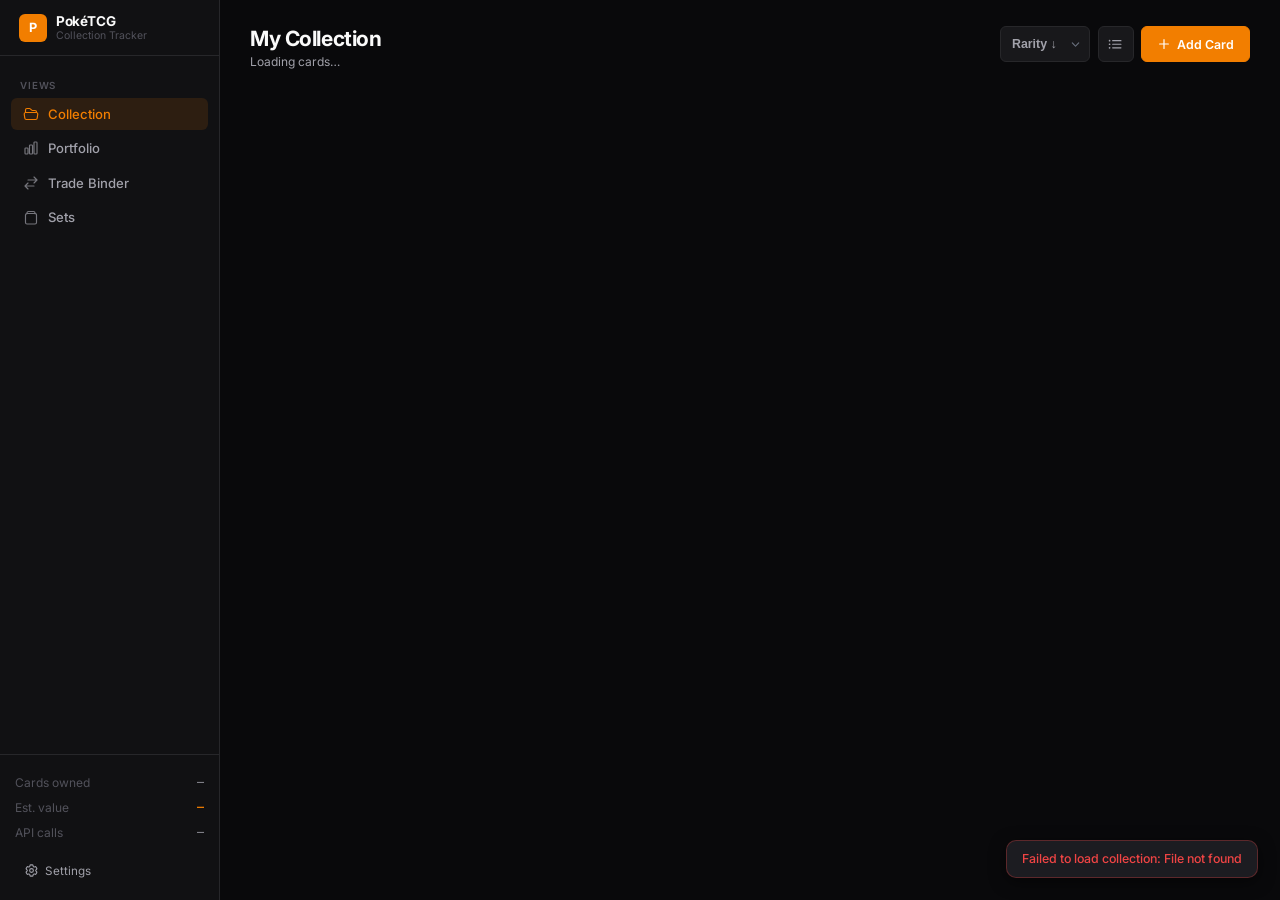
==== frontend/index.html @ b4365b70 "fix: preserve set card content when set image fails to load The onerror handler was replacing the en" ====
<!DOCTYPE html>
<html lang="en">
<head>
  <meta charset="UTF-8" />
  <meta name="viewport" content="width=device-width, initial-scale=1.0" />
  <title>PokéTCG Tracker</title>
  <link rel="stylesheet" href="css/style.css?v=42" />
  <script src="https://cdn.jsdelivr.net/npm/chart.js@4.4.2/dist/chart.umd.min.js"></script>
</head>
<body>

<div class="app-layout">

  <!-- ── Sidebar (desktop) ──────────────────────────────────── -->
  <aside class="sidebar" aria-label="Main navigation">
    <div class="sidebar-logo">
      <div class="sidebar-logo-icon">P</div>
      <div>
        <div class="sidebar-logo-text">PokéTCG</div>
        <div class="sidebar-logo-sub">Collection Tracker</div>
      </div>
    </div>

    <nav class="sidebar-nav">
      <span class="sidebar-section-label">Views</span>

      <a href="#collection" class="nav-link active" data-view="collection">
        <svg xmlns="http://www.w3.org/2000/svg" fill="none" viewBox="0 0 24 24" stroke-width="1.75" stroke="currentColor"><path stroke-linecap="round" stroke-linejoin="round" d="M3.75 9.776c.112-.017.227-.026.344-.026h15.812c.117 0 .232.009.344.026m-16.5 0a2.25 2.25 0 0 0-1.883 2.542l.857 6a2.25 2.25 0 0 0 2.227 1.932H19.05a2.25 2.25 0 0 0 2.227-1.932l.857-6a2.25 2.25 0 0 0-1.883-2.542m-16.5 0V6A2.25 2.25 0 0 1 6 3.75h3.879a1.5 1.5 0 0 1 1.06.44l2.122 2.12a1.5 1.5 0 0 0 1.06.44H18A2.25 2.25 0 0 1 20.25 9v.776" /></svg>
        <span>Collection</span>
      </a>

      <a href="#portfolio" class="nav-link" data-view="portfolio">
        <svg xmlns="http://www.w3.org/2000/svg" fill="none" viewBox="0 0 24 24" stroke-width="1.75" stroke="currentColor"><path stroke-linecap="round" stroke-linejoin="round" d="M3 13.125C3 12.504 3.504 12 4.125 12h2.25c.621 0 1.125.504 1.125 1.125v6.75C7.5 20.496 6.996 21 6.375 21h-2.25A1.125 1.125 0 0 1 3 19.875v-6.75ZM9.75 8.625c0-.621.504-1.125 1.125-1.125h2.25c.621 0 1.125.504 1.125 1.125v11.25c0 .621-.504 1.125-1.125 1.125h-2.25a1.125 1.125 0 0 1-1.125-1.125V8.625ZM16.5 4.125c0-.621.504-1.125 1.125-1.125h2.25C20.496 3 21 3.504 21 4.125v15.75c0 .621-.504 1.125-1.125 1.125h-2.25a1.125 1.125 0 0 1-1.125-1.125V4.125Z" /></svg>
        <span>Portfolio</span>
      </a>

      <a href="#trade-binder" class="nav-link" data-view="trade-binder">
        <svg xmlns="http://www.w3.org/2000/svg" fill="none" viewBox="0 0 24 24" stroke-width="1.75" stroke="currentColor"><path stroke-linecap="round" stroke-linejoin="round" d="M7.5 21 3 16.5m0 0L7.5 12M3 16.5h13.5m0-13.5L21 7.5m0 0L16.5 12M21 7.5H7.5" /></svg>
        <span>Trade Binder</span>
      </a>

      <a href="#sets" class="nav-link" data-view="sets">
        <svg xmlns="http://www.w3.org/2000/svg" fill="none" viewBox="0 0 24 24" stroke-width="1.75" stroke="currentColor"><path stroke-linecap="round" stroke-linejoin="round" d="M6 6.878V6a2.25 2.25 0 0 1 2.25-2.25h7.5A2.25 2.25 0 0 1 18 6v.878m-12 0c.235-.083.487-.128.75-.128h10.5c.263 0 .515.045.75.128m-12 0A2.25 2.25 0 0 0 3.75 9v11.25A2.25 2.25 0 0 0 6 22.5h12a2.25 2.25 0 0 0 2.25-2.25V9A2.25 2.25 0 0 0 17.25 6.75m-12 0h12" /></svg>
        <span>Sets</span>
      </a>
    </nav>

    <div class="sidebar-footer">
      <div class="sidebar-stat">
        <span class="sidebar-stat-label">Cards owned</span>
        <span class="sidebar-stat-value" id="sidebar-total-cards">—</span>
      </div>
      <div class="sidebar-stat hidden" id="sidebar-missing-row">
        <span class="sidebar-stat-label">Missing</span>
        <span class="sidebar-stat-value" id="sidebar-missing-count" style="color:var(--text-muted)">—</span>
      </div>
      <div class="sidebar-stat" id="sidebar-value-row">
        <span class="sidebar-stat-label">Est. value</span>
        <span class="sidebar-stat-value accent" id="sidebar-value">—</span>
      </div>
      <div class="sidebar-stat" id="sidebar-api-row">
        <span class="sidebar-stat-label">API calls</span>
        <span class="sidebar-stat-value" id="sidebar-api-value">—</span>
      </div>
      <div class="sidebar-auth hidden" id="sidebar-auth-section">
        <div class="sidebar-auth-user hidden" id="auth-logged-in">
          <span class="sidebar-auth-name" id="auth-username-display"></span>
          <button class="btn-logout" onclick="logout()">Logout</button>
        </div>
        <div class="hidden" id="auth-logged-out" style="font-size:0.72rem;color:var(--text-subtle)">Not logged in</div>
      </div>
      <button class="btn-settings" id="btn-settings" aria-label="Settings" title="Settings">
        <svg xmlns="http://www.w3.org/2000/svg" fill="none" viewBox="0 0 24 24" stroke-width="1.75" stroke="currentColor"><path stroke-linecap="round" stroke-linejoin="round" d="M9.594 3.94c.09-.542.56-.94 1.11-.94h2.593c.55 0 1.02.398 1.11.94l.213 1.281c.063.374.313.686.645.87.074.04.147.083.22.127.325.196.72.257 1.075.124l1.217-.456a1.125 1.125 0 0 1 1.37.49l1.296 2.247a1.125 1.125 0 0 1-.26 1.431l-1.003.827c-.293.241-.438.613-.43.992a7.723 7.723 0 0 1 0 .255c-.008.378.137.75.43.991l1.004.827c.424.35.534.955.26 1.43l-1.298 2.247a1.125 1.125 0 0 1-1.369.491l-1.217-.456c-.355-.133-.75-.072-1.076.124a6.47 6.47 0 0 1-.22.128c-.331.183-.581.495-.644.869l-.213 1.281c-.09.543-.56.94-1.11.94h-2.594c-.55 0-1.019-.398-1.11-.94l-.213-1.281c-.062-.374-.312-.686-.644-.87a6.52 6.52 0 0 1-.22-.127c-.325-.196-.72-.257-1.076-.124l-1.217.456a1.125 1.125 0 0 1-1.369-.49l-1.297-2.247a1.125 1.125 0 0 1 .26-1.431l1.004-.827c.292-.24.437-.613.43-.991a6.932 6.932 0 0 1 0-.255c.007-.38-.138-.751-.43-.992l-1.004-.827a1.125 1.125 0 0 1-.26-1.43l1.297-2.247a1.125 1.125 0 0 1 1.37-.491l1.216.456c.356.133.751.072 1.076-.124.072-.044.146-.086.22-.128.332-.183.582-.495.644-.869l.214-1.28Z" /><path stroke-linecap="round" stroke-linejoin="round" d="M15 12a3 3 0 1 1-6 0 3 3 0 0 1 6 0Z" /></svg>
        Settings
      </button>
    </div>
  </aside>

  <!-- ── Top bar (mobile) ────────────────────────────────────── -->
  <header class="topbar" role="banner">
    <span class="topbar-brand">PokéTCG</span>
    <button class="btn-settings btn-settings-topbar" id="btn-settings-topbar" aria-label="Settings" title="Settings">
      <svg xmlns="http://www.w3.org/2000/svg" fill="none" viewBox="0 0 24 24" stroke-width="1.75" stroke="currentColor"><path stroke-linecap="round" stroke-linejoin="round" d="M9.594 3.94c.09-.542.56-.94 1.11-.94h2.593c.55 0 1.02.398 1.11.94l.213 1.281c.063.374.313.686.645.87.074.04.147.083.22.127.325.196.72.257 1.075.124l1.217-.456a1.125 1.125 0 0 1 1.37.49l1.296 2.247a1.125 1.125 0 0 1-.26 1.431l-1.003.827c-.293.241-.438.613-.43.992a7.723 7.723 0 0 1 0 .255c-.008.378.137.75.43.991l1.004.827c.424.35.534.955.26 1.43l-1.298 2.247a1.125 1.125 0 0 1-1.369.491l-1.217-.456c-.355-.133-.75-.072-1.076.124a6.47 6.47 0 0 1-.22.128c-.331.183-.581.495-.644.869l-.213 1.281c-.09.543-.56.94-1.11.94h-2.594c-.55 0-1.019-.398-1.11-.94l-.213-1.281c-.062-.374-.312-.686-.644-.87a6.52 6.52 0 0 1-.22-.127c-.325-.196-.72-.257-1.076-.124l-1.217.456a1.125 1.125 0 0 1-1.369-.49l-1.297-2.247a1.125 1.125 0 0 1 .26-1.431l1.004-.827c.292-.24.437-.613.43-.991a6.932 6.932 0 0 1 0-.255c.007-.38-.138-.751-.43-.992l-1.004-.827a1.125 1.125 0 0 1-.26-1.43l1.297-2.247a1.125 1.125 0 0 1 1.37-.491l1.216.456c.356.133.751.072 1.076-.124.072-.044.146-.086.22-.128.332-.183.582-.495.644-.869l.214-1.28Z" /><path stroke-linecap="round" stroke-linejoin="round" d="M15 12a3 3 0 1 1-6 0 3 3 0 0 1 6 0Z" /></svg>
    </button>
    <nav class="topbar-nav" aria-label="Main navigation">
      <a href="#collection" class="nav-link active" data-view="collection">
        <svg xmlns="http://www.w3.org/2000/svg" fill="none" viewBox="0 0 24 24" stroke-width="1.75" stroke="currentColor"><path stroke-linecap="round" stroke-linejoin="round" d="M3.75 9.776c.112-.017.227-.026.344-.026h15.812c.117 0 .232.009.344.026m-16.5 0a2.25 2.25 0 0 0-1.883 2.542l.857 6a2.25 2.25 0 0 0 2.227 1.932H19.05a2.25 2.25 0 0 0 2.227-1.932l.857-6a2.25 2.25 0 0 0-1.883-2.542m-16.5 0V6A2.25 2.25 0 0 1 6 3.75h3.879a1.5 1.5 0 0 1 1.06.44l2.122 2.12a1.5 1.5 0 0 0 1.06.44H18A2.25 2.25 0 0 1 20.25 9v.776" /></svg>
        <span>Collection</span>
      </a>
      <a href="#portfolio" class="nav-link" data-view="portfolio">
        <svg xmlns="http://www.w3.org/2000/svg" fill="none" viewBox="0 0 24 24" stroke-width="1.75" stroke="currentColor"><path stroke-linecap="round" stroke-linejoin="round" d="M3 13.125C3 12.504 3.504 12 4.125 12h2.25c.621 0 1.125.504 1.125 1.125v6.75C7.5 20.496 6.996 21 6.375 21h-2.25A1.125 1.125 0 0 1 3 19.875v-6.75ZM9.75 8.625c0-.621.504-1.125 1.125-1.125h2.25c.621 0 1.125.504 1.125 1.125v11.25c0 .621-.504 1.125-1.125 1.125h-2.25a1.125 1.125 0 0 1-1.125-1.125V8.625ZM16.5 4.125c0-.621.504-1.125 1.125-1.125h2.25C20.496 3 21 3.504 21 4.125v15.75c0 .621-.504 1.125-1.125 1.125h-2.25a1.125 1.125 0 0 1-1.125-1.125V4.125Z" /></svg>
        <span>Portfolio</span>
      </a>
      <a href="#trade-binder" class="nav-link" data-view="trade-binder">
        <svg xmlns="http://www.w3.org/2000/svg" fill="none" viewBox="0 0 24 24" stroke-width="1.75" stroke="currentColor"><path stroke-linecap="round" stroke-linejoin="round" d="M7.5 21 3 16.5m0 0L7.5 12M3 16.5h13.5m0-13.5L21 7.5m0 0L16.5 12M21 7.5H7.5" /></svg>
        <span>Trade</span>
      </a>
      <a href="#sets" class="nav-link" data-view="sets">
        <svg xmlns="http://www.w3.org/2000/svg" fill="none" viewBox="0 0 24 24" stroke-width="1.75" stroke="currentColor"><path stroke-linecap="round" stroke-linejoin="round" d="M6 6.878V6a2.25 2.25 0 0 1 2.25-2.25h7.5A2.25 2.25 0 0 1 18 6v.878m-12 0c.235-.083.487-.128.75-.128h10.5c.263 0 .515.045.75.128m-12 0A2.25 2.25 0 0 0 3.75 9v11.25A2.25 2.25 0 0 0 6 22.5h12a2.25 2.25 0 0 0 2.25-2.25V9A2.25 2.25 0 0 0 17.25 6.75m-12 0h12" /></svg>
        <span>Sets</span>
      </a>
    </nav>
  </header>

  <!-- ── Mobile portrait settings button (fixed top-right, portrait only) ── -->
  <button class="btn-settings-mobile" id="btn-settings-mobile" aria-label="Settings" title="Settings">
    <svg xmlns="http://www.w3.org/2000/svg" fill="none" viewBox="0 0 24 24" stroke-width="1.75" stroke="currentColor"><path stroke-linecap="round" stroke-linejoin="round" d="M9.594 3.94c.09-.542.56-.94 1.11-.94h2.593c.55 0 1.02.398 1.11.94l.213 1.281c.063.374.313.686.645.87.074.04.147.083.22.127.325.196.72.257 1.075.124l1.217-.456a1.125 1.125 0 0 1 1.37.49l1.296 2.247a1.125 1.125 0 0 1-.26 1.431l-1.003.827c-.293.241-.438.613-.43.992a7.723 7.723 0 0 1 0 .255c-.008.378.137.75.43.991l1.004.827c.424.35.534.955.26 1.43l-1.298 2.247a1.125 1.125 0 0 1-1.369.491l-1.217-.456c-.355-.133-.75-.072-1.076.124a6.47 6.47 0 0 1-.22.128c-.331.183-.581.495-.644.869l-.213 1.281c-.09.543-.56.94-1.11.94h-2.594c-.55 0-1.019-.398-1.11-.94l-.213-1.281c-.062-.374-.312-.686-.644-.87a6.52 6.52 0 0 1-.22-.127c-.325-.196-.72-.257-1.076-.124l-1.217.456a1.125 1.125 0 0 1-1.369-.49l-1.297-2.247a1.125 1.125 0 0 1 .26-1.431l1.004-.827c.292-.24.437-.613.43-.991a6.932 6.932 0 0 1 0-.255c.007-.38-.138-.751-.43-.992l-1.004-.827a1.125 1.125 0 0 1-.26-1.43l1.297-2.247a1.125 1.125 0 0 1 1.37-.491l1.216.456c.356.133.751.072 1.076-.124.072-.044.146-.086.22-.128.332-.183.582-.495.644-.869l.214-1.28Z" /><path stroke-linecap="round" stroke-linejoin="round" d="M15 12a3 3 0 1 1-6 0 3 3 0 0 1 6 0Z" /></svg>
  </button>

  <!-- ── Main ────────────────────────────────────────────────── -->
  <main class="main-content">

    <!-- ── Collection ──────────────────────────────────────── -->
    <section id="view-collection" class="view active" aria-label="Collection">
      <div class="page-header">
        <div>
          <h1 class="page-title">My Collection</h1>
          <p class="page-subtitle" id="collection-subtitle">Loading cards…</p>
        </div>
        <div class="page-actions">
          <button class="btn btn-secondary btn-icon-only hidden" id="btn-toggle-missing" aria-label="Toggle missing cards" title="Show/Hide missing cards">
            <svg xmlns="http://www.w3.org/2000/svg" fill="none" viewBox="0 0 24 24" stroke-width="1.75" stroke="currentColor"><path stroke-linecap="round" stroke-linejoin="round" d="M2.036 12.322a1.012 1.012 0 0 1 0-.639C3.423 7.51 7.36 4.5 12 4.5c4.638 0 8.573 3.007 9.963 7.178.07.207.07.431 0 .639C20.577 16.49 16.64 19.5 12 19.5c-4.638 0-8.573-3.007-9.963-7.178Z" /><path stroke-linecap="round" stroke-linejoin="round" d="M15 12a3 3 0 1 1-6 0 3 3 0 0 1 6 0Z" /></svg>
          </button>
          <select class="sort-select" id="collection-sort" title="Sort cards within sets" aria-label="Sort cards within sets">
            <option value="number_asc">№ Asc</option>
            <option value="number_desc">№ Desc</option>
            <option value="rarity_asc">Rarity ↑</option>
            <option value="rarity_desc">Rarity ↓</option>
          </select>
          <button class="btn btn-secondary btn-icon-only hidden" id="btn-reorder-sets" aria-label="Reorder sets" title="Reorder sets">
            <svg xmlns="http://www.w3.org/2000/svg" fill="none" viewBox="0 0 24 24" stroke-width="1.75" stroke="currentColor"><path stroke-linecap="round" stroke-linejoin="round" d="M3 7.5 7.5 3m0 0L12 7.5M7.5 3v13.5m13.5 0L16.5 21m0 0L12 16.5m4.5 4.5V7.5" /></svg>
          </button>
          <button class="btn btn-secondary btn-icon-only" id="btn-toggle-view" aria-label="Toggle grouped view" title="Toggle grouped by set">
            <svg id="view-icon-grouped" xmlns="http://www.w3.org/2000/svg" fill="none" viewBox="0 0 24 24" stroke-width="1.75" stroke="currentColor"><path stroke-linecap="round" stroke-linejoin="round" d="M8.25 6.75h12M8.25 12h12m-12 5.25h12M3.75 6.75h.007v.008H3.75V6.75Zm.375 0a.375.375 0 1 1-.75 0 .375.375 0 0 1 .75 0ZM3.75 12h.007v.008H3.75V12Zm.375 0a.375.375 0 1 1-.75 0 .375.375 0 0 1 .75 0Zm-.375 5.25h.007v.008H3.75v-.008Zm.375 0a.375.375 0 1 1-.75 0 .375.375 0 0 1 .75 0Z" /></svg>
            <svg id="view-icon-grid" class="hidden" xmlns="http://www.w3.org/2000/svg" fill="none" viewBox="0 0 24 24" stroke-width="1.75" stroke="currentColor"><path stroke-linecap="round" stroke-linejoin="round" d="M3.75 6A2.25 2.25 0 0 1 6 3.75h2.25A2.25 2.25 0 0 1 10.5 6v2.25a2.25 2.25 0 0 1-2.25 2.25H6a2.25 2.25 0 0 1-2.25-2.25V6ZM3.75 15.75A2.25 2.25 0 0 1 6 13.5h2.25a2.25 2.25 0 0 1 2.25 2.25V18a2.25 2.25 0 0 1-2.25 2.25H6A2.25 2.25 0 0 1 3.75 18v-2.25ZM13.5 6a2.25 2.25 0 0 1 2.25-2.25H18A2.25 2.25 0 0 1 20.25 6v2.25A2.25 2.25 0 0 1 18 10.5h-2.25a2.25 2.25 0 0 1-2.25-2.25V6ZM13.5 15.75a2.25 2.25 0 0 1 2.25-2.25H18a2.25 2.25 0 0 1 2.25 2.25V18A2.25 2.25 0 0 1 18 20.25h-2.25A2.25 2.25 0 0 1 13.5 18v-2.25Z" /></svg>
          </button>
          <button class="btn btn-primary" id="btn-add-card">
            <svg xmlns="http://www.w3.org/2000/svg" fill="none" viewBox="0 0 24 24" stroke-width="2" stroke="currentColor"><path stroke-linecap="round" stroke-linejoin="round" d="M12 4.5v15m7.5-7.5h-15" /></svg>
            Add Card
          </button>
        </div>
      </div>

      <div id="collection-grid" class="card-grid" aria-label="Card collection">
        <!-- skeleton cards injected by JS -->
      </div>

      <div id="collection-empty" class="empty-state hidden">
        <div class="empty-icon">
          <svg xmlns="http://www.w3.org/2000/svg" fill="none" viewBox="0 0 24 24" stroke-width="1.5" stroke="currentColor"><path stroke-linecap="round" stroke-linejoin="round" d="M3.75 9.776c.112-.017.227-.026.344-.026h15.812c.117 0 .232.009.344.026m-16.5 0a2.25 2.25 0 0 0-1.883 2.542l.857 6a2.25 2.25 0 0 0 2.227 1.932H19.05a2.25 2.25 0 0 0 2.227-1.932l.857-6a2.25 2.25 0 0 0-1.883-2.542m-16.5 0V6A2.25 2.25 0 0 1 6 3.75h3.879a1.5 1.5 0 0 1 1.06.44l2.122 2.12a1.5 1.5 0 0 0 1.06.44H18A2.25 2.25 0 0 1 20.25 9v.776" /></svg>
        </div>
        <p class="empty-title">No cards yet</p>
        <p class="empty-desc">Add your first card to start tracking your collection and portfolio value.</p>
        <button class="btn btn-primary" onclick="openAddModal()">
          <svg xmlns="http://www.w3.org/2000/svg" fill="none" viewBox="0 0 24 24" stroke-width="2" stroke="currentColor"><path stroke-linecap="round" stroke-linejoin="round" d="M12 4.5v15m7.5-7.5h-15" /></svg>
          Add your first card
        </button>
      </div>
    </section>

    <!-- ── Portfolio ───────────────────────────────────────── -->
    <section id="view-portfolio" class="view hidden" aria-label="Portfolio">
      <div class="page-header">
        <div>
          <h1 class="page-title">Portfolio</h1>
          <p class="page-subtitle">Your collection's estimated market value</p>
        </div>
        <div class="page-actions">
          <button class="btn btn-secondary" id="btn-refresh-prices">
            <svg xmlns="http://www.w3.org/2000/svg" fill="none" viewBox="0 0 24 24" stroke-width="1.75" stroke="currentColor"><path stroke-linecap="round" stroke-linejoin="round" d="M16.023 9.348h4.992v-.001M2.985 19.644v-4.992m0 0h4.992m-4.993 0 3.181 3.183a8.25 8.25 0 0 0 13.803-3.7M4.031 9.865a8.25 8.25 0 0 1 13.803-3.7l3.181 3.182m0-4.991v4.99" /></svg>
            Refresh prices
          </button>
        </div>
      </div>

      <div id="portfolio-disabled" class="hidden" style="text-align:center;padding:3rem 1rem">
        <div style="margin-bottom:1rem;opacity:0.4">
          <svg xmlns="http://www.w3.org/2000/svg" fill="none" viewBox="0 0 24 24" stroke-width="1.5" stroke="currentColor" style="width:3rem;height:3rem"><path stroke-linecap="round" stroke-linejoin="round" d="M3 13.125C3 12.504 3.504 12 4.125 12h2.25c.621 0 1.125.504 1.125 1.125v6.75C7.5 20.496 6.996 21 6.375 21h-2.25A1.125 1.125 0 0 1 3 19.875v-6.75ZM9.75 8.625c0-.621.504-1.125 1.125-1.125h2.25c.621 0 1.125.504 1.125 1.125v11.25c0 .621-.504 1.125-1.125 1.125h-2.25a1.125 1.125 0 0 1-1.125-1.125V8.625ZM16.5 4.125c0-.621.504-1.125 1.125-1.125h2.25C20.496 3 21 3.504 21 4.125v15.75c0 .621-.504 1.125-1.125 1.125h-2.25a1.125 1.125 0 0 1-1.125-1.125V4.125Z" /></svg>
        </div>
        <p style="font-size:1rem;font-weight:600;color:var(--text);margin-bottom:0.5rem">Portfolio tracking is unavailable</p>
        <p style="font-size:0.85rem;color:var(--text-subtle);max-width:360px;margin:0 auto 1.25rem">You're in collection-only mode. Enable full pricing mode in Settings to track market values and portfolio history.</p>
        <button class="btn btn-primary" onclick="openSettingsModal()">Open Settings</button>
      </div>

      <div id="portfolio-loading" class="kpi-grid">
        <div class="kpi-card"><div class="skeleton skeleton-cell" style="width:60%;height:12px;margin-bottom:10px"></div><div class="skeleton skeleton-cell" style="width:40%;height:28px"></div></div>
        <div class="kpi-card"><div class="skeleton skeleton-cell" style="width:60%;height:12px;margin-bottom:10px"></div><div class="skeleton skeleton-cell" style="width:40%;height:28px"></div></div>
        <div class="kpi-card"><div class="skeleton skeleton-cell" style="width:60%;height:12px;margin-bottom:10px"></div><div class="skeleton skeleton-cell" style="width:40%;height:28px"></div></div>
        <div class="kpi-card"><div class="skeleton skeleton-cell" style="width:60%;height:12px;margin-bottom:10px"></div><div class="skeleton skeleton-cell" style="width:40%;height:28px"></div></div>
      </div>

      <div id="portfolio-content" class="hidden">
        <div class="kpi-grid">
          <div class="kpi-card accent">
            <div class="kpi-label">Est. Value</div>
            <div class="kpi-value" id="summary-value-eur">—</div>
            <div class="kpi-sub">CardMarket EUR</div>
          </div>
          <div class="kpi-card">
            <div class="kpi-label">Total Cards</div>
            <div class="kpi-value" id="summary-total-cards">—</div>
            <div class="kpi-sub">across all entries</div>
          </div>
          <div class="kpi-card">
            <div class="kpi-label">Unique Cards</div>
            <div class="kpi-value" id="summary-unique-cards">—</div>
            <div class="kpi-sub">distinct card IDs</div>
          </div>
          <div class="kpi-card green">
            <div class="kpi-label">Priced</div>
            <div class="kpi-value" id="summary-priced">—</div>
            <div class="kpi-sub">cards with live prices</div>
          </div>
        </div>

        <div class="chart-card">
          <div class="chart-card-header">
            <span class="chart-card-title">Portfolio Value Over Time</span>
          </div>
          <div class="chart-wrap">
            <canvas id="portfolio-chart"></canvas>
          </div>
          <p id="chart-no-data" class="hidden" style="text-align:center;padding:2rem 0;font-size:0.825rem;color:var(--text-subtle)">Not enough price history yet — come back after the nightly refresh runs.</p>
        </div>

        <p class="section-title">Value by Set</p>
        <div class="table-container">
          <table class="data-table" style="min-width:400px" aria-label="Value by set">
            <thead><tr><th>Set</th><th>Cards</th><th>Value (EUR)</th></tr></thead>
            <tbody id="set-value-tbody"></tbody>
          </table>
        </div>
      </div>
    </section>

    <!-- ── Sets ────────────────────────────────────────────── -->
    <section id="view-sets" class="view hidden" aria-label="Sets browser">
      <div class="page-header">
        <div>
          <h1 class="page-title">Sets</h1>
          <p class="page-subtitle" id="sets-subtitle">Sets in your collection</p>
        </div>
      </div>

      <div id="sets-loading" class="sets-card-grid">
        <div class="poster-skeleton skeleton" style="aspect-ratio:16/9"></div>
        <div class="poster-skeleton skeleton" style="aspect-ratio:16/9"></div>
        <div class="poster-skeleton skeleton" style="aspect-ratio:16/9"></div>
        <div class="poster-skeleton skeleton" style="aspect-ratio:16/9"></div>
      </div>

      <div id="sets-grid" class="sets-card-grid hidden"></div>

      <div id="sets-empty" class="empty-state hidden">
        <div class="empty-icon"><svg xmlns="http://www.w3.org/2000/svg" fill="none" viewBox="0 0 24 24" stroke-width="1.5" stroke="currentColor"><path stroke-linecap="round" stroke-linejoin="round" d="M6 6.878V6a2.25 2.25 0 0 1 2.25-2.25h7.5A2.25 2.25 0 0 1 18 6v.878m-12 0c.235-.083.487-.128.75-.128h10.5c.263 0 .515.045.75.128m-12 0A2.25 2.25 0 0 0 3.75 9v11.25A2.25 2.25 0 0 0 6 22.5h12a2.25 2.25 0 0 0 2.25-2.25V9A2.25 2.25 0 0 0 17.25 6.75m-12 0h12" /></svg></div>
        <p class="empty-title">No sets tracked yet</p>
        <p class="empty-desc">Add cards to your collection and the sets they belong to will appear here.</p>
      </div>

      <div id="set-detail" class="hidden">
        <div style="display:flex;align-items:center;gap:0.75rem;margin-bottom:1.25rem;flex-wrap:wrap">
          <button class="btn btn-secondary btn-sm" id="btn-back-sets">
            <svg xmlns="http://www.w3.org/2000/svg" fill="none" viewBox="0 0 24 24" stroke-width="2" stroke="currentColor"><path stroke-linecap="round" stroke-linejoin="round" d="M10.5 19.5 3 12m0 0 7.5-7.5M3 12h18" /></svg>
            All Sets
          </button>
          <h2 id="set-detail-title" style="font-size:1rem;font-weight:700"></h2>
          <button class="btn btn-secondary btn-sm hidden" id="btn-bulk-missing" style="margin-left:auto">
            <svg xmlns="http://www.w3.org/2000/svg" fill="none" viewBox="0 0 24 24" stroke-width="1.75" stroke="currentColor" style="width:1rem;height:1rem"><path stroke-linecap="round" stroke-linejoin="round" d="M12 4.5v15m7.5-7.5h-15" /></svg>
            Track all missing
          </button>
        </div>

        <div id="set-cards-loading" class="hidden" style="padding:2rem;text-align:center;color:var(--text-subtle);font-size:0.825rem">Loading cards…</div>

        <div id="set-cards-grid" class="card-grid"></div>
      </div>
    </section>

    <!-- ── Trade Binder ──────────────────────────────────────── -->
    <section id="view-trade-binder" class="view hidden" aria-label="Trade Binder">
      <div class="page-header">
        <div>
          <h1 class="page-title">Trade Binder</h1>
          <p class="page-subtitle" id="trade-binder-subtitle">Cards available for trade</p>
        </div>
      </div>

      <div id="trade-binder-summary" class="trade-summary-bar hidden">
        <span id="trade-binder-summary-text"></span>
      </div>

      <div id="trade-binder-grid" class="card-grid"></div>

      <div id="trade-binder-empty" class="empty-state hidden">
        <div class="empty-icon">
          <svg xmlns="http://www.w3.org/2000/svg" fill="none" viewBox="0 0 24 24" stroke-width="1.5" stroke="currentColor"><path stroke-linecap="round" stroke-linejoin="round" d="M7.5 21 3 16.5m0 0L7.5 12M3 16.5h13.5m0-13.5L21 7.5m0 0L16.5 12M21 7.5H7.5" /></svg>
        </div>
        <p class="empty-title">No cards for trade</p>
        <p class="empty-desc">Mark cards as "For Trade" to add them here. Trade cards always have pricing enabled.</p>
      </div>
    </section>

  </main>
</div>

<!-- ── Onboarding Wizard ──────────────────────────────────────── -->
<div id="onboarding-overlay" class="onboarding-overlay hidden">
  <div class="onboarding-wizard">

    <!-- Step indicators -->
    <div class="onboarding-steps-indicator">
      <span class="step-dot active" data-step="0"></span>
      <span class="step-dot" data-step="1"></span>
      <span class="step-dot" data-step="2"></span>
      <span class="step-dot" data-step="3"></span>
    </div>

    <!-- Step 0: Welcome -->
    <div class="onboarding-step active" data-step="0">
      <div class="onboarding-logo">
        <div class="onboarding-logo-icon">P</div>
        <div>
          <h1 class="onboarding-heading">PokéTCG Tracker</h1>
          <p class="onboarding-tagline">Track your Pokémon TCG collection</p>
        </div>
      </div>
      <p class="onboarding-desc">
        Welcome! This wizard will help you set up your tracker in just a few steps.
        You'll validate your PokéWallet API connection and choose your preferred pricing and display settings.
      </p>
      <div class="onboarding-actions">
        <button class="btn btn-primary" id="onboarding-step0-next" style="min-width:160px">
          Get Started
          <svg xmlns="http://www.w3.org/2000/svg" fill="none" viewBox="0 0 24 24" stroke-width="2" stroke="currentColor" style="width:1rem;height:1rem"><path stroke-linecap="round" stroke-linejoin="round" d="M13.5 4.5 21 12m0 0-7.5 7.5M21 12H3" /></svg>
        </button>
      </div>
    </div>

    <!-- Step 1: API Key Validation -->
    <div class="onboarding-step" data-step="1">
      <div>
        <h2 class="onboarding-heading" style="font-size:1.2rem">Connect to PokéWallet</h2>
        <p class="onboarding-desc" style="margin-top:0.5rem">
          Your PokéWallet API key is configured in the <code style="font-family:var(--font-mono);font-size:0.8em;background:var(--bg-elevated);padding:0.1em 0.4em;border-radius:3px">.env</code> file.
          Click the button below to verify the connection is working.
        </p>
      </div>
      <div>
        <button class="btn btn-secondary" id="onboarding-validate-btn" style="min-height:44px">
          Validate Connection
        </button>
        <div class="onboarding-validate-status" id="onboarding-validate-status" style="margin-top:0.75rem"></div>
      </div>
      <div class="onboarding-nav">
        <button class="btn btn-ghost" id="onboarding-step1-back">← Back</button>
        <button class="btn btn-primary hidden" id="onboarding-step1-next" style="min-width:120px">
          Next →
        </button>
      </div>
    </div>

    <!-- Step 2: Preferences -->
    <div class="onboarding-step" data-step="2">
      <div>
        <h2 class="onboarding-heading" style="font-size:1.2rem">Set Your Preferences</h2>
        <p class="onboarding-desc" style="margin-top:0.5rem">Choose how you'd like the app to behave. You can always change these later in Settings.</p>
      </div>

      <div class="onboarding-pref-block">
        <span class="onboarding-section-label">Pricing Mode</span>
        <div class="mode-toggle onboarding-toggle" role="group" aria-label="Pricing mode">
          <button class="mode-btn onboarding-mode-btn active" data-mode="full">Full</button>
          <button class="mode-btn onboarding-mode-btn" data-mode="collection_only">Collection only</button>
        </div>
        <p class="onboarding-pref-desc" id="onboarding-mode-desc-full">
          Prices fetched from CardMarket when cards are added, and refreshed nightly. Enables portfolio value tracking.
        </p>
        <p class="onboarding-pref-desc hidden" id="onboarding-mode-desc-coll">
          No price fetching — track what you own and visualise set completion. Uses minimal API calls.
        </p>
      </div>

      <div class="settings-divider"></div>

      <div class="onboarding-pref-block">
        <span class="onboarding-section-label">Grouped View Layout</span>
        <div class="mode-toggle onboarding-toggle" role="group" aria-label="Grouped layout">
          <button class="mode-btn onboarding-layout-btn active" data-layout="horizontal">Horizontal</button>
          <button class="mode-btn onboarding-layout-btn" data-layout="grid">Grid</button>
        </div>
        <p class="onboarding-pref-desc">How cards are arranged within each set section in grouped view.</p>
      </div>

      <div class="settings-divider"></div>

      <div class="onboarding-pref-block">
        <span class="onboarding-section-label">Auto-load Full Sets</span>
        <div class="mode-toggle onboarding-toggle" role="group" aria-label="Auto-load full sets">
          <button class="mode-btn onboarding-autofetch-btn active" data-autofetch="disabled">Off</button>
          <button class="mode-btn onboarding-autofetch-btn" data-autofetch="enabled">On</button>
        </div>
        <p class="onboarding-pref-desc">When opening a set, automatically fetch all cards from the API if the local cache is incomplete.</p>
      </div>

      <div class="settings-divider"></div>

      <div class="onboarding-pref-block">
        <span class="onboarding-section-label">Set Card Images</span>
        <div class="mode-toggle onboarding-toggle" role="group" aria-label="Set card images">
          <button class="mode-btn onboarding-setimages-btn active" data-setimages="visible">Visible</button>
          <button class="mode-btn onboarding-setimages-btn" data-setimages="hidden">Hidden</button>
        </div>
        <p class="onboarding-pref-desc">Show card artwork for unowned cards in set detail. Your collection cards always show their image.</p>
      </div>

      <div class="settings-warning hidden" id="onboarding-api-warning">
        <svg xmlns="http://www.w3.org/2000/svg" fill="none" viewBox="0 0 24 24" stroke-width="1.75" stroke="currentColor"><path stroke-linecap="round" stroke-linejoin="round" d="M12 9v3.75m-9.303 3.376c-.866 1.5.217 3.374 1.948 3.374h14.71c1.73 0 2.813-1.874 1.948-3.374L13.949 3.378c-.866-1.5-3.032-1.5-3.898 0L2.697 16.126ZM12 15.75h.007v.008H12v-.008Z" /></svg>
        <div>
          <strong>High API usage warning!</strong> With both Auto-load and Card Images enabled, opening a single large set can trigger hundreds of image proxy calls on top of the set fetch. On the free PokéWallet plan (100 calls/hour) this can exhaust your quota very quickly. Consider keeping one or both of these off until your collection is cached locally.
        </div>
      </div>

      <div class="onboarding-nav">
        <button class="btn btn-ghost" id="onboarding-step2-back">← Back</button>
        <button class="btn btn-primary" id="onboarding-step2-next" style="min-width:120px">
          Next →
        </button>
      </div>
    </div>

    <!-- Step 3: All Done -->
    <div class="onboarding-step" data-step="3">
      <div>
        <h2 class="onboarding-heading" style="font-size:1.2rem">You're all set!</h2>
        <p class="onboarding-desc" style="margin-top:0.5rem">Here's a summary of your chosen settings. You can change any of these later from the Settings menu.</p>
      </div>
      <div class="onboarding-summary">
        <div class="onboarding-summary-row">
          <span>Pricing Mode</span>
          <span id="onboarding-summary-mode">Full pricing</span>
        </div>
        <div class="onboarding-summary-row">
          <span>Grouped Layout</span>
          <span id="onboarding-summary-layout">Horizontal scroll</span>
        </div>
        <div class="onboarding-summary-row">
          <span>Auto-load Sets</span>
          <span id="onboarding-summary-autofetch">Off</span>
        </div>
        <div class="onboarding-summary-row">
          <span>Set Card Images</span>
          <span id="onboarding-summary-setimages">Visible</span>
        </div>
      </div>
      <p id="onboarding-finish-error" class="hidden" style="font-size:0.8rem;color:var(--red)"></p>
      <div class="onboarding-actions">
        <button class="btn btn-primary" id="onboarding-finish-btn" style="min-width:180px">
          Start Collecting
          <svg xmlns="http://www.w3.org/2000/svg" fill="none" viewBox="0 0 24 24" stroke-width="2" stroke="currentColor" style="width:1rem;height:1rem"><path stroke-linecap="round" stroke-linejoin="round" d="M13.5 4.5 21 12m0 0-7.5 7.5M21 12H3" /></svg>
        </button>
      </div>
    </div>

  </div>
</div>

<!-- ── Add Card Modal ──────────────────────────────────────────── -->
<div id="modal-overlay" class="modal-overlay hidden" role="dialog" aria-modal="true" aria-label="Add card to collection">
  <div class="modal">
    <div class="modal-header">
      <span class="modal-title" id="modal-title">Add Card</span>
      <button class="modal-close" id="modal-close" aria-label="Close">
        <svg xmlns="http://www.w3.org/2000/svg" fill="none" viewBox="0 0 24 24" stroke-width="2" stroke="currentColor"><path stroke-linecap="round" stroke-linejoin="round" d="M6 18 18 6M6 6l12 12" /></svg>
      </button>
    </div>
    <div class="modal-body">

      <!-- Step 1a: Search -->
      <div id="modal-step-search">
        <div class="input-group">
          <input type="text" id="search-input" class="input" placeholder="Search by card name…" autocomplete="off" aria-label="Search cards" />
          <button class="btn btn-primary" id="btn-search">
            <svg xmlns="http://www.w3.org/2000/svg" fill="none" viewBox="0 0 24 24" stroke-width="2" stroke="currentColor"><path stroke-linecap="round" stroke-linejoin="round" d="m21 21-5.197-5.197m0 0A7.5 7.5 0 1 0 5.196 5.196a7.5 7.5 0 0 0 10.607 10.607Z" /></svg>
            Search
          </button>
        </div>
        <div id="search-loading" class="hidden" style="padding:1rem 0;text-align:center;font-size:0.825rem;color:var(--text-subtle)">Searching PokéWallet…</div>
        <div id="search-results" class="search-results"></div>
        <div style="margin-top:0.75rem;padding-top:0.75rem;border-top:1px solid var(--border)">
          <button type="button" class="btn btn-secondary" id="btn-show-url-mode" style="width:100%;gap:0.4rem">
            <svg xmlns="http://www.w3.org/2000/svg" fill="none" viewBox="0 0 24 24" stroke-width="1.75" stroke="currentColor" style="width:1rem;height:1rem;flex-shrink:0"><path stroke-linecap="round" stroke-linejoin="round" d="M13.19 8.688a4.5 4.5 0 0 1 1.242 7.244l-4.5 4.5a4.5 4.5 0 0 1-6.364-6.364l1.757-1.757m13.35-.622 1.757-1.757a4.5 4.5 0 0 0-6.364-6.364l-4.5 4.5a4.5 4.5 0 0 0 1.242 7.244" /></svg>
            Add by PriceCharting URL
          </button>
          <p style="margin:0.4rem 0 0;font-size:0.72rem;color:var(--text-subtle);text-align:center">For promo cards not found in PokéWallet</p>
        </div>
      </div>

      <!-- Step 1b: CardMarket URL -->
      <div id="modal-step-url" class="hidden">
        <p style="font-size:0.8rem;color:var(--text-muted);margin-bottom:0.75rem">
          Paste a PriceCharting product URL for a promo or missing card.<br>
          <span style="color:var(--text-subtle);font-size:0.72rem">e.g. https://www.pricecharting.com/game/pokemon-promo/n%27s-zekrom-31</span>
        </p>
        <div class="input-group">
          <input type="url" id="cm-url-input" class="input" placeholder="https://www.pricecharting.com/game/pokemon-promo/…" autocomplete="off" aria-label="PriceCharting product URL" />
          <button class="btn btn-primary" id="btn-fetch-url">
            <svg xmlns="http://www.w3.org/2000/svg" fill="none" viewBox="0 0 24 24" stroke-width="2" stroke="currentColor"><path stroke-linecap="round" stroke-linejoin="round" d="M3 16.5v2.25A2.25 2.25 0 0 0 5.25 21h13.5A2.25 2.25 0 0 0 21 18.75V16.5M16.5 12 12 16.5m0 0L7.5 12m4.5 4.5V3" /></svg>
            Fetch
          </button>
        </div>
        <div id="url-loading" class="hidden" style="padding:1rem 0;text-align:center;font-size:0.825rem;color:var(--text-subtle)">Fetching from PriceCharting…</div>
        <div id="url-error" class="hidden" style="padding:0.5rem 0;font-size:0.8rem;color:var(--red)"></div>
        <div style="margin-top:0.75rem;padding-top:0.75rem;border-top:1px solid var(--border)">
          <button type="button" class="btn btn-ghost btn-sm" id="btn-back-to-search" style="font-size:0.75rem;color:var(--text-muted)">
            ← Back to search
          </button>
        </div>
      </div>

      <!-- Step 2: Add form -->
      <div id="modal-step-form" class="hidden">
        <div class="selected-card-banner">
          <div class="selected-card-icon">
            <svg xmlns="http://www.w3.org/2000/svg" fill="none" viewBox="0 0 24 24" stroke-width="2" stroke="currentColor"><path stroke-linecap="round" stroke-linejoin="round" d="m4.5 12.75 6 6 9-13.5" /></svg>
          </div>
          <div id="selected-card-info">
            <div class="selected-card-name"></div>
            <div class="selected-card-meta"></div>
          </div>
        </div>

        <form id="add-card-form">
          <div class="form-grid">
            <div class="form-field">
              <label class="form-label" for="add-quantity">Quantity</label>
              <input type="number" id="add-quantity" name="quantity" value="1" min="0" class="input" />
              <p style="font-size:0.7rem;color:var(--text-subtle);margin-top:0.25rem">Set to 0 to mark as missing/wanted</p>
            </div>
            <div class="form-field">
              <label class="form-label" for="add-condition">Condition</label>
              <select id="add-condition" name="condition" class="input">
                <option value="NM">NM — Near Mint</option>
                <option value="LP">LP — Lightly Played</option>
                <option value="MP">MP — Moderately Played</option>
                <option value="HP">HP — Heavily Played</option>
                <option value="DMG">DMG — Damaged</option>
              </select>
            </div>
            <div class="form-field">
              <label class="form-label" for="add-language">Language</label>
              <input type="text" id="add-language" name="language" value="English" class="input" />
            </div>
          </div>
          <div class="form-grid">
            <div class="form-field">
              <label class="form-label" for="add-variant">Variant</label>
              <select id="add-variant" name="variant" class="input">
                <option value="">— select —</option>
                <option value="normal">Normal</option>
                <option value="holo">Holo</option>
                <option value="Holofoil">Holofoil</option>
                <option value="Reverse Holofoil">Reverse Holofoil</option>
              </select>
            </div>
            <div class="form-field">
              <label class="form-label" for="add-price">Purchase Price (EUR)</label>
              <input type="number" id="add-price" name="purchase_price" step="0.01" min="0" placeholder="0.00" class="input" />
            </div>
            <div class="form-field">
              <label class="form-label" for="add-date">Date Acquired</label>
              <input type="date" id="add-date" name="date_acquired" class="input" />
            </div>
          </div>
          <div class="form-grid cols-1" style="margin-bottom:0">
            <div class="form-field">
              <label class="form-label" for="add-notes">Notes</label>
              <textarea id="add-notes" name="notes" class="input" rows="2" placeholder="Optional notes…"></textarea>
            </div>
          </div>
          <div class="form-grid cols-1" id="add-tracking-section" style="margin-top:0.5rem">
            <div class="form-field">
              <div class="checkbox-row">
                <input type="checkbox" id="add-for-trade" name="for_trade" />
                <label for="add-for-trade">Add to Trade Binder (price always tracked)</label>
              </div>
              <div class="checkbox-row" id="add-track-price-row" style="display:none">
                <input type="checkbox" id="add-track-price" name="track_price" />
                <label for="add-track-price">Track price in collection-only mode</label>
              </div>
            </div>
          </div>
          <div class="form-actions">
            <button type="button" class="btn btn-ghost" id="btn-back-search">
              <svg xmlns="http://www.w3.org/2000/svg" fill="none" viewBox="0 0 24 24" stroke-width="2" stroke="currentColor"><path stroke-linecap="round" stroke-linejoin="round" d="M10.5 19.5 3 12m0 0 7.5-7.5M3 12h18" /></svg>
              Back
            </button>
            <button type="submit" class="btn btn-primary">Add to Collection</button>
          </div>
        </form>
      </div>

    </div>
  </div>
</div>

<!-- ── Edit Modal ──────────────────────────────────────────────── -->
<div id="edit-modal-overlay" class="modal-overlay hidden" role="dialog" aria-modal="true" aria-label="Edit collection entry">
  <div class="modal">
    <div class="modal-header">
      <span class="modal-title">Edit Entry</span>
      <button class="modal-close" id="edit-modal-close" aria-label="Close">
        <svg xmlns="http://www.w3.org/2000/svg" fill="none" viewBox="0 0 24 24" stroke-width="2" stroke="currentColor"><path stroke-linecap="round" stroke-linejoin="round" d="M6 18 18 6M6 6l12 12" /></svg>
      </button>
    </div>
    <div class="modal-body">
      <form id="edit-card-form">
        <input type="hidden" name="entry_id" />
        <div class="form-grid">
          <div class="form-field">
            <label class="form-label" for="edit-quantity">Quantity</label>
            <input type="number" id="edit-quantity" name="quantity" min="0" class="input" />
          </div>
          <div class="form-field">
            <label class="form-label" for="edit-condition">Condition</label>
            <select id="edit-condition" name="condition" class="input">
              <option value="NM">NM</option>
              <option value="LP">LP</option>
              <option value="MP">MP</option>
              <option value="HP">HP</option>
              <option value="DMG">DMG</option>
            </select>
          </div>
          <div class="form-field">
            <label class="form-label" for="edit-language">Language</label>
            <input type="text" id="edit-language" name="language" class="input" />
          </div>
        </div>
        <div class="form-grid">
          <div class="form-field">
            <label class="form-label" for="edit-variant">Variant</label>
            <input type="text" id="edit-variant" name="variant" class="input" />
          </div>
          <div class="form-field">
            <label class="form-label" for="edit-purchase-price">Purchase Price (EUR)</label>
            <input type="number" id="edit-purchase-price" name="purchase_price" step="0.01" min="0" class="input" />
          </div>
          <div class="form-field">
            <label class="form-label" for="edit-date">Date Acquired</label>
            <input type="date" id="edit-date" name="date_acquired" class="input" />
          </div>
        </div>
        <div class="form-grid cols-1" style="margin-bottom:0">
          <div class="form-field">
            <label class="form-label" for="edit-notes">Notes</label>
            <textarea id="edit-notes" name="notes" class="input" rows="2"></textarea>
          </div>
        </div>
        <div class="form-grid cols-1" style="margin-top:0.5rem">
          <div class="form-field">
            <div class="checkbox-row">
              <input type="checkbox" id="edit-for-trade" name="for_trade" />
              <label for="edit-for-trade">For Trade (adds to Trade Binder, price always tracked)</label>
            </div>
            <div class="checkbox-row hidden" id="edit-track-price-row">
              <input type="checkbox" id="edit-track-price" name="track_price" />
              <label for="edit-track-price">Track price (fetch prices in collection-only mode)</label>
            </div>
          </div>
        </div>
        <div class="form-actions">
          <button type="submit" class="btn btn-primary">Save Changes</button>
        </div>
      </form>
    </div>
  </div>
</div>

<!-- ── Card View Overlay ──────────────────────────────────────── -->
<div id="card-view-overlay" class="card-view-overlay hidden" role="dialog" aria-modal="true" aria-label="Card detail">
  <div class="card-view-panel">
    <button class="card-view-close" id="card-view-close" aria-label="Close">
      <svg xmlns="http://www.w3.org/2000/svg" fill="none" viewBox="0 0 24 24" stroke-width="2" stroke="currentColor"><path stroke-linecap="round" stroke-linejoin="round" d="M6 18 18 6M6 6l12 12" /></svg>
    </button>
    <div class="card-view-image-wrap">
      <img id="card-view-img" src="" alt="" />
    </div>
    <div class="card-view-info">
      <h2 class="card-view-name" id="card-view-name"></h2>
      <p class="card-view-set" id="card-view-set"></p>
      <div class="card-view-chips" id="card-view-chips"></div>
      <div class="card-view-price-row" id="card-view-price-row"></div>
      <div class="card-view-purchase" id="card-view-purchase"></div>
      <div id="card-view-toggle-row" style="display:flex;gap:0.5rem;flex-wrap:wrap;margin-top:0.5rem"></div>
      <div class="card-view-actions">
        <button class="btn btn-primary card-view-edit-btn" id="card-view-edit-btn">
          <svg xmlns="http://www.w3.org/2000/svg" fill="none" viewBox="0 0 24 24" stroke-width="1.75" stroke="currentColor"><path stroke-linecap="round" stroke-linejoin="round" d="m16.862 4.487 1.687-1.688a1.875 1.875 0 1 1 2.652 2.652L10.582 16.07a4.5 4.5 0 0 1-1.897 1.13L6 18l.8-2.685a4.5 4.5 0 0 1 1.13-1.897l8.932-8.931Zm0 0L19.5 7.125" /></svg>
          Edit entry
        </button>
      </div>
    </div>
  </div>
</div>

<!-- ── Settings Modal ─────────────────────────────────────────── -->
<div id="settings-modal-overlay" class="modal-overlay hidden" role="dialog" aria-modal="true" aria-label="Settings">
  <div class="modal">
    <div class="modal-header">
      <span class="modal-title">Settings</span>
      <button class="modal-close" id="settings-modal-close" aria-label="Close">
        <svg xmlns="http://www.w3.org/2000/svg" fill="none" viewBox="0 0 24 24" stroke-width="2" stroke="currentColor"><path stroke-linecap="round" stroke-linejoin="round" d="M6 18 18 6M6 6l12 12" /></svg>
      </button>
    </div>
    <div class="modal-body">

      <div class="settings-section">
        <div class="settings-row">
          <div class="settings-row-label">
            <span class="settings-label">Pricing Mode</span>
            <span class="settings-desc">Control whether market prices are fetched and displayed.</span>
          </div>
          <div class="settings-row-control">
            <div class="mode-toggle" role="group" aria-label="Pricing mode">
              <button class="mode-btn" id="mode-btn-full" data-mode="full">
                Full
              </button>
              <button class="mode-btn" id="mode-btn-collection" data-mode="collection_only">
                Collection only
              </button>
            </div>
          </div>
        </div>

        <div class="settings-mode-desc" id="settings-mode-full">
          <div class="settings-mode-icon settings-mode-icon-full">
            <svg xmlns="http://www.w3.org/2000/svg" fill="none" viewBox="0 0 24 24" stroke-width="1.75" stroke="currentColor"><path stroke-linecap="round" stroke-linejoin="round" d="M2.25 18.75a60.07 60.07 0 0 1 15.797 2.101c.727.198 1.453-.342 1.453-1.096V18.75M3.75 4.5v.75A.75.75 0 0 1 3 6h-.75m0 0v-.375c0-.621.504-1.125 1.125-1.125H20.25M2.25 6v9m18-10.5v.75c0 .414.336.75.75.75h.75m-1.5-1.5h.375c.621 0 1.125.504 1.125 1.125v9.75c0 .621-.504 1.125-1.125 1.125h-.375m1.5-1.5H21a.75.75 0 0 0-.75.75v.75m0 0H3.75m0 0h-.375a1.125 1.125 0 0 1-1.125-1.125V15m1.5 1.5v-.75A.75.75 0 0 0 3 15h-.75M15 10.5a3 3 0 1 1-6 0 3 3 0 0 1 6 0Zm3 0h.008v.008H18V10.5Zm-12 0h.008v.008H6V10.5Z" /></svg>
          </div>
          <div>
            <strong>Full mode</strong> — prices are fetched from CardMarket when cards are added and refreshed nightly. Enables portfolio value tracking and P&amp;L indicators.
          </div>
        </div>

        <div class="settings-mode-desc hidden" id="settings-mode-collection">
          <div class="settings-mode-icon settings-mode-icon-collection">
            <svg xmlns="http://www.w3.org/2000/svg" fill="none" viewBox="0 0 24 24" stroke-width="1.75" stroke="currentColor"><path stroke-linecap="round" stroke-linejoin="round" d="M3.75 9.776c.112-.017.227-.026.344-.026h15.812c.117 0 .232.009.344.026m-16.5 0a2.25 2.25 0 0 0-1.883 2.542l.857 6a2.25 2.25 0 0 0 2.227 1.932H19.05a2.25 2.25 0 0 0 2.227-1.932l.857-6a2.25 2.25 0 0 0-1.883-2.542m-16.5 0V6A2.25 2.25 0 0 1 6 3.75h3.879a1.5 1.5 0 0 1 1.06.44l2.122 2.12a1.5 1.5 0 0 0 1.06.44H18A2.25 2.25 0 0 1 20.25 9v.776" /></svg>
          </div>
          <div>
            <strong>Collection only</strong> — no price fetching. Track which cards you own and visualise set completion. Uses minimal API calls.
          </div>
        </div>

        <div class="settings-warning hidden" id="settings-pricing-warning">
          <svg xmlns="http://www.w3.org/2000/svg" fill="none" viewBox="0 0 24 24" stroke-width="1.75" stroke="currentColor"><path stroke-linecap="round" stroke-linejoin="round" d="M12 9v3.75m-9.303 3.376c-.866 1.5.217 3.374 1.948 3.374h14.71c1.73 0 2.813-1.874 1.948-3.374L13.949 3.378c-.866-1.5-3.032-1.5-3.898 0L2.697 16.126ZM12 15.75h.007v.008H12v-.008Z" /></svg>
          <div>
            <strong>Heads up!</strong> Switching to full mode will fetch prices for all your cards and run nightly refreshes. This counts toward your API limit (80 calls/hour, 1,000/day on the free plan). Large collections may temporarily hit rate limits.
          </div>
        </div>

        <div class="settings-divider"></div>

        <div class="settings-row">
          <div class="settings-row-label">
            <span class="settings-label">Grouped view layout</span>
            <span class="settings-desc">How cards are arranged inside each set section when grouped view is active.</span>
          </div>
          <div class="settings-row-control">
            <div class="mode-toggle" role="group" aria-label="Grouped layout">
              <button class="mode-btn" id="layout-btn-horizontal" data-layout="horizontal">
                Horizontal
              </button>
              <button class="mode-btn" id="layout-btn-grid" data-layout="grid">
                Grid
              </button>
            </div>
          </div>
        </div>

        <div class="settings-divider"></div>

        <div class="settings-row">
          <div class="settings-row-label">
            <span class="settings-label">Auto-load full sets</span>
            <span class="settings-desc">When opening a set, automatically fetch all cards from the API if the local cache is incomplete.</span>
          </div>
          <div class="settings-row-control">
            <div class="mode-toggle" role="group" aria-label="Auto-load full sets">
              <button class="mode-btn" id="autofetch-btn-disabled" data-autofetch="disabled">
                Off
              </button>
              <button class="mode-btn" id="autofetch-btn-enabled" data-autofetch="enabled">
                On
              </button>
            </div>
          </div>
        </div>

        <div class="settings-divider"></div>

        <div class="settings-row">
          <div class="settings-row-label">
            <span class="settings-label">Set card images</span>
            <span class="settings-desc">Show card artwork for unowned cards in set detail. Cards already in your collection always show their image.</span>
          </div>
          <div class="settings-row-control">
            <div class="mode-toggle" role="group" aria-label="Set card images">
              <button class="mode-btn" id="setimages-btn-visible" data-setimages="visible">
                Visible
              </button>
              <button class="mode-btn" id="setimages-btn-hidden" data-setimages="hidden">
                Hidden
              </button>
            </div>
          </div>
        </div>

        <div class="settings-warning hidden" id="settings-combined-warning">
          <svg xmlns="http://www.w3.org/2000/svg" fill="none" viewBox="0 0 24 24" stroke-width="1.75" stroke="currentColor"><path stroke-linecap="round" stroke-linejoin="round" d="M12 9v3.75m-9.303 3.376c-.866 1.5.217 3.374 1.948 3.374h14.71c1.73 0 2.813-1.874 1.948-3.374L13.949 3.378c-.866-1.5-3.032-1.5-3.898 0L2.697 16.126ZM12 15.75h.007v.008H12v-.008Z" /></svg>
          <div>
            <strong>High API usage warning!</strong> With both Auto-load and Card Images enabled, opening a single large set can trigger hundreds of image proxy calls on top of the set fetch. On the free PokéWallet plan (100 calls/hour) this can exhaust your quota very quickly. Consider keeping one or both of these off until your collection is cached locally.
          </div>
        </div>

        <div class="settings-divider"></div>

        <div class="settings-section" id="settings-api-usage-section">
          <div style="display:flex;align-items:center;justify-content:space-between;margin-bottom:0.75rem">
            <span class="settings-label">PokéWallet API Usage</span>
            <span style="font-size:0.7rem;color:var(--text-subtle)">resets hourly / daily</span>
          </div>
          <div style="display:flex;flex-direction:column;gap:0.6rem">
            <div>
              <div style="display:flex;justify-content:space-between;font-size:0.75rem;color:var(--text-muted);margin-bottom:0.3rem">
                <span>This hour</span>
                <span id="settings-api-hour-label">— / 80</span>
              </div>
              <div class="api-usage-bar">
                <div class="api-usage-fill" id="settings-api-hour-fill" style="width:0%"></div>
              </div>
            </div>
            <div>
              <div style="display:flex;justify-content:space-between;font-size:0.75rem;color:var(--text-muted);margin-bottom:0.3rem">
                <span>Today</span>
                <span id="settings-api-day-label">— / 1000</span>
              </div>
              <div class="api-usage-bar">
                <div class="api-usage-fill" id="settings-api-day-fill" style="width:0%"></div>
              </div>
            </div>
          </div>
        </div>

      </div>

    </div>
  </div>
</div>

<!-- ── Login Modal ────────────────────────────────────────────── -->
<div id="login-modal-overlay" class="modal-overlay hidden" role="dialog" aria-modal="true" aria-label="Login">
  <div class="modal" style="max-width:360px">
    <div class="modal-header">
      <span class="modal-title">Login</span>
      <button class="modal-close" id="login-modal-close" aria-label="Close">
        <svg xmlns="http://www.w3.org/2000/svg" fill="none" viewBox="0 0 24 24" stroke-width="2" stroke="currentColor"><path stroke-linecap="round" stroke-linejoin="round" d="M6 18 18 6M6 6l12 12" /></svg>
      </button>
    </div>
    <div class="modal-body">
      <form id="login-form">
        <div class="form-field" style="margin-bottom:0.75rem">
          <label class="form-label" for="login-username">Username</label>
          <input type="text" id="login-username" name="username" class="input" autocomplete="username" />
        </div>
        <div class="form-field" style="margin-bottom:0.75rem">
          <label class="form-label" for="login-password">Password</label>
          <input type="password" id="login-password" name="password" class="input" autocomplete="current-password" />
        </div>
        <div id="login-error" class="login-error hidden"></div>
        <div class="form-actions">
          <button type="submit" class="btn btn-primary" style="width:100%">Login</button>
        </div>
      </form>
    </div>
  </div>
</div>

<!-- ── Toast container ────────────────────────────────────────── -->
<div class="toast-container" id="toast-container" aria-live="polite" aria-atomic="true"></div>

<!-- ── Bottom nav (mobile only) ───────────────────────────────── -->
<nav class="bottom-nav" aria-label="Main navigation">
  <a href="#collection" class="nav-link active" data-view="collection">
    <svg xmlns="http://www.w3.org/2000/svg" fill="none" viewBox="0 0 24 24" stroke-width="1.75" stroke="currentColor"><path stroke-linecap="round" stroke-linejoin="round" d="M3.75 9.776c.112-.017.227-.026.344-.026h15.812c.117 0 .232.009.344.026m-16.5 0a2.25 2.25 0 0 0-1.883 2.542l.857 6a2.25 2.25 0 0 0 2.227 1.932H19.05a2.25 2.25 0 0 0 2.227-1.932l.857-6a2.25 2.25 0 0 0-1.883-2.542m-16.5 0V6A2.25 2.25 0 0 1 6 3.75h3.879a1.5 1.5 0 0 1 1.06.44l2.122 2.12a1.5 1.5 0 0 0 1.06.44H18A2.25 2.25 0 0 1 20.25 9v.776" /></svg>
    <span>Collection</span>
  </a>
  <a href="#portfolio" class="nav-link" data-view="portfolio">
    <svg xmlns="http://www.w3.org/2000/svg" fill="none" viewBox="0 0 24 24" stroke-width="1.75" stroke="currentColor"><path stroke-linecap="round" stroke-linejoin="round" d="M3 13.125C3 12.504 3.504 12 4.125 12h2.25c.621 0 1.125.504 1.125 1.125v6.75C7.5 20.496 6.996 21 6.375 21h-2.25A1.125 1.125 0 0 1 3 19.875v-6.75ZM9.75 8.625c0-.621.504-1.125 1.125-1.125h2.25c.621 0 1.125.504 1.125 1.125v11.25c0 .621-.504 1.125-1.125 1.125h-2.25a1.125 1.125 0 0 1-1.125-1.125V8.625ZM16.5 4.125c0-.621.504-1.125 1.125-1.125h2.25C20.496 3 21 3.504 21 4.125v15.75c0 .621-.504 1.125-1.125 1.125h-2.25a1.125 1.125 0 0 1-1.125-1.125V4.125Z" /></svg>
    <span>Portfolio</span>
  </a>
  <a href="#trade-binder" class="nav-link" data-view="trade-binder">
    <svg xmlns="http://www.w3.org/2000/svg" fill="none" viewBox="0 0 24 24" stroke-width="1.75" stroke="currentColor"><path stroke-linecap="round" stroke-linejoin="round" d="M7.5 21 3 16.5m0 0L7.5 12M3 16.5h13.5m0-13.5L21 7.5m0 0L16.5 12M21 7.5H7.5" /></svg>
    <span>Trade</span>
  </a>
  <a href="#sets" class="nav-link" data-view="sets">
    <svg xmlns="http://www.w3.org/2000/svg" fill="none" viewBox="0 0 24 24" stroke-width="1.75" stroke="currentColor"><path stroke-linecap="round" stroke-linejoin="round" d="M6 6.878V6a2.25 2.25 0 0 1 2.25-2.25h7.5A2.25 2.25 0 0 1 18 6v.878m-12 0c.235-.083.487-.128.75-.128h10.5c.263 0 .515.045.75.128m-12 0A2.25 2.25 0 0 0 3.75 9v11.25A2.25 2.25 0 0 0 6 22.5h12a2.25 2.25 0 0 0 2.25-2.25V9A2.25 2.25 0 0 0 17.25 6.75m-12 0h12" /></svg>
    <span>Sets</span>
  </a>
</nav>

<script src="js/app.js?v=42"></script>
<script src="js/onboarding.js?v=42"></script>
<script src="js/collection.js?v=42"></script>
<script src="js/search.js?v=42"></script>
<script src="js/portfolio.js?v=42"></script>
<script src="js/sets.js?v=42"></script>
<script src="js/trade-binder.js?v=42"></script>
</body>
</html>
---- frontend/css/style.css ----
/* ── Google Fonts ─────────────────────────────────────────────── */
@import url('https://fonts.googleapis.com/css2?family=Fira+Code:wght@400;500;600&family=Inter:wght@300;400;500;600;700&display=swap');

/* ── Design Tokens ────────────────────────────────────────────── */
:root {
  /* Surfaces */
  --bg:           #09090B;
  --bg-surface:   #111113;
  --bg-raised:    #18181B;
  --bg-elevated:  #1C1C21;

  /* Borders */
  --border:       #27272A;
  --border-subtle:#1F1F23;

  /* Brand */
  --accent:       #F27E00;
  --accent-hover: #D97000;
  --accent-dim:   rgba(242, 126, 0, 0.12);
  --accent-glow:  rgba(242, 126, 0, 0.25);

  /* Text */
  --text:         #FAFAFA;
  --text-muted:   #A1A1AA;
  --text-subtle:  #52525B;

  /* Semantic */
  --green:        #22C55E;
  --green-dim:    rgba(34, 197, 94, 0.12);
  --red:          #EF4444;
  --red-dim:      rgba(239, 68, 68, 0.12);
  --blue:         #3B82F6;

  /* Typography */
  --font:         'Inter', system-ui, -apple-system, sans-serif;
  --font-mono:    'Fira Code', 'Fira Mono', ui-monospace, monospace;

  /* Geometry */
  --radius-sm:    6px;
  --radius:       10px;
  --radius-lg:    14px;
  --sidebar-w:    220px;
  --header-h:     56px;
  --bottom-nav-h: 60px;

  /* Elevation */
  --shadow-sm:    0 1px 3px rgba(0,0,0,0.4), 0 1px 2px rgba(0,0,0,0.3);
  --shadow:       0 4px 16px rgba(0,0,0,0.5);
  --shadow-lg:    0 8px 40px rgba(0,0,0,0.7);

  /* Transitions */
  --ease:         cubic-bezier(0.4, 0, 0.2, 1);
  --duration:     150ms;
}

/* ── Reset ────────────────────────────────────────────────────── */
*, *::before, *::after { box-sizing: border-box; margin: 0; padding: 0; }
html { font-size: 15px; -webkit-font-smoothing: antialiased; }
body { background: var(--bg); color: var(--text); font-family: var(--font); min-height: 100dvh; }
a { color: inherit; text-decoration: none; }
button { font-family: var(--font); }

/* ── Layout ───────────────────────────────────────────────────── */
.app-layout {
  display: flex;
  min-height: 100dvh;
}

/* ── Sidebar ──────────────────────────────────────────────────── */
.sidebar {
  width: var(--sidebar-w);
  background: var(--bg-surface);
  border-right: 1px solid var(--border);
  display: flex;
  flex-direction: column;
  position: fixed;
  top: 0;
  left: 0;
  height: 100dvh;
  z-index: 50;
  transition: transform var(--duration) var(--ease);
}

.sidebar-logo {
  display: flex;
  align-items: center;
  gap: 0.6rem;
  padding: 1.1rem 1.25rem;
  border-bottom: 1px solid var(--border);
  height: var(--header-h);
}

.sidebar-logo-icon {
  width: 28px;
  height: 28px;
  background: var(--accent);
  border-radius: var(--radius-sm);
  display: flex;
  align-items: center;
  justify-content: center;
  font-size: 0.85rem;
  color: #fff;
  font-weight: 700;
  flex-shrink: 0;
}

.sidebar-logo-text {
  font-weight: 700;
  font-size: 0.9rem;
  letter-spacing: -0.01em;
  line-height: 1.2;
}

.sidebar-logo-sub {
  font-size: 0.7rem;
  color: var(--text-subtle);
  font-weight: 400;
}

.sidebar-nav {
  padding: 0.75rem 0.75rem;
  flex: 1;
  display: flex;
  flex-direction: column;
  gap: 2px;
}

.sidebar-section-label {
  font-size: 0.65rem;
  font-weight: 600;
  text-transform: uppercase;
  letter-spacing: 0.08em;
  color: var(--text-subtle);
  padding: 0.6rem 0.6rem 0.3rem;
  margin-top: 0.25rem;
}

.nav-link {
  display: flex;
  align-items: center;
  gap: 0.6rem;
  padding: 0.55rem 0.75rem;
  border-radius: var(--radius-sm);
  font-size: 0.875rem;
  font-weight: 500;
  color: var(--text-muted);
  cursor: pointer;
  transition: color var(--duration) var(--ease), background var(--duration) var(--ease);
  user-select: none;
}

.nav-link svg { width: 16px; height: 16px; flex-shrink: 0; opacity: 0.7; transition: opacity var(--duration); }
.nav-link:hover { color: var(--text); background: var(--bg-raised); }
.nav-link:hover svg { opacity: 1; }
.nav-link.active { color: var(--accent); background: var(--accent-dim); }
.nav-link.active svg { opacity: 1; color: var(--accent); }

.sidebar-footer {
  padding: 1rem;
  border-top: 1px solid var(--border);
}

.sidebar-stat {
  display: flex;
  align-items: center;
  justify-content: space-between;
  padding: 0.3rem 0;
  font-size: 0.8rem;
}

.sidebar-stat-label { color: var(--text-subtle); }
.sidebar-stat-value { color: var(--text-muted); font-family: var(--font-mono); font-size: 0.78rem; }
.sidebar-stat-value.accent { color: var(--accent); font-weight: 600; }

/* ── Mobile top bar ───────────────────────────────────────────── */
.topbar {
  display: none;
  align-items: center;
  gap: 1rem;
  padding: 0 1rem;
  height: var(--header-h);
  background: var(--bg-surface);
  border-bottom: 1px solid var(--border);
  position: sticky;
  top: 0;
  z-index: 100;
}

.topbar-brand {
  font-weight: 700;
  font-size: 0.95rem;
  color: var(--accent);
  flex: 1;
}

.topbar-nav {
  display: flex;
  gap: 2px;
}

.topbar-nav .nav-link {
  flex-direction: column;
  align-items: center;
  gap: 0.15rem;
  padding: 0.4rem 0.75rem;
  font-size: 0.65rem;
  text-transform: uppercase;
  letter-spacing: 0.04em;
}

.topbar-nav .nav-link svg { width: 20px; height: 20px; }

/* ── Main content ─────────────────────────────────────────────── */
.main-content {
  margin-left: var(--sidebar-w);
  flex: 1;
  min-width: 0;
}

.view { display: none; padding: 1.75rem 2rem 3rem; }
.view.active { display: block; }

/* ── Page header ──────────────────────────────────────────────── */
.page-header {
  display: flex;
  align-items: flex-start;
  justify-content: space-between;
  margin-bottom: 1.5rem;
  gap: 1rem;
  flex-wrap: wrap;
}

.page-title { font-size: 1.4rem; font-weight: 700; letter-spacing: -0.02em; }
.page-subtitle { font-size: 0.8rem; color: var(--text-muted); margin-top: 0.2rem; }

.page-actions { display: flex; gap: 0.5rem; flex-wrap: wrap; }

/* ── KPI Summary Cards ────────────────────────────────────────── */
.kpi-grid {
  display: grid;
  grid-template-columns: repeat(auto-fill, minmax(180px, 1fr));
  gap: 1rem;
  margin-bottom: 1.75rem;
}

.kpi-card {
  background: var(--bg-surface);
  border: 1px solid var(--border);
  border-radius: var(--radius);
  padding: 1.1rem 1.25rem;
  position: relative;
  overflow: hidden;
  transition: border-color var(--duration) var(--ease);
}

.kpi-card:hover { border-color: var(--border-subtle); }

.kpi-card.accent {
  border-color: rgba(242, 126, 0, 0.3);
  background: linear-gradient(135deg, var(--bg-surface) 60%, rgba(242,126,0,0.06));
}

.kpi-card::before {
  content: '';
  position: absolute;
  top: 0; left: 0; right: 0;
  height: 2px;
  background: transparent;
}

.kpi-card.accent::before { background: var(--accent); }
.kpi-card.green::before  { background: var(--green); border-color: rgba(34,197,94,0.25); }
.kpi-card.green { border-color: rgba(34,197,94,0.2); }

.kpi-label {
  font-size: 0.7rem;
  font-weight: 600;
  text-transform: uppercase;
  letter-spacing: 0.07em;
  color: var(--text-subtle);
  margin-bottom: 0.5rem;
}

.kpi-value {
  font-size: 1.6rem;
  font-weight: 700;
  letter-spacing: -0.03em;
  line-height: 1;
  font-family: var(--font-mono);
}

.kpi-card.accent .kpi-value { color: var(--accent); }
.kpi-card.green  .kpi-value { color: var(--green); }

.kpi-sub {
  font-size: 0.72rem;
  color: var(--text-subtle);
  margin-top: 0.4rem;
}

/* ── Buttons ──────────────────────────────────────────────────── */
.btn {
  display: inline-flex;
  align-items: center;
  gap: 0.4rem;
  padding: 0.5rem 1rem;
  border: 1px solid transparent;
  border-radius: var(--radius-sm);
  font-size: 0.825rem;
  font-weight: 600;
  cursor: pointer;
  transition: background var(--duration) var(--ease),
              border-color var(--duration) var(--ease),
              opacity var(--duration) var(--ease),
              transform 100ms var(--ease);
  white-space: nowrap;
}

.btn:active { transform: scale(0.97); }
.btn:disabled { opacity: 0.45; cursor: not-allowed; transform: none; }

.btn svg { width: 14px; height: 14px; flex-shrink: 0; }

.btn-primary {
  background: var(--accent);
  color: #fff;
  border-color: var(--accent);
}
.btn-primary:hover:not(:disabled) { background: var(--accent-hover); border-color: var(--accent-hover); }

.btn-secondary {
  background: var(--bg-raised);
  color: var(--text-muted);
  border-color: var(--border);
}
.btn-secondary:hover:not(:disabled) { background: var(--bg-elevated); color: var(--text); border-color: var(--border); }

.btn-ghost {
  background: transparent;
  color: var(--text-muted);
  border-color: transparent;
}
.btn-ghost:hover:not(:disabled) { background: var(--bg-raised); color: var(--text); }

.btn-danger {
  background: var(--red-dim);
  color: var(--red);
  border-color: rgba(239,68,68,0.25);
}
.btn-danger:hover:not(:disabled) { background: rgba(239,68,68,0.2); }

.btn-sm { padding: 0.3rem 0.65rem; font-size: 0.775rem; }
.btn-icon { padding: 0.4rem; border-radius: var(--radius-sm); }
.btn-icon svg { width: 15px; height: 15px; }

/* ── Table ────────────────────────────────────────────────────── */
.table-container {
  background: var(--bg-surface);
  border: 1px solid var(--border);
  border-radius: var(--radius);
  overflow: hidden;
}

.table-scroll { overflow-x: auto; }

.data-table {
  width: 100%;
  border-collapse: collapse;
  font-size: 0.825rem;
  min-width: 900px;
}

.data-table thead {
  position: sticky;
  top: 0;
  z-index: 10;
}

.data-table th {
  background: var(--bg-raised);
  color: var(--text-subtle);
  font-size: 0.7rem;
  font-weight: 600;
  text-transform: uppercase;
  letter-spacing: 0.06em;
  padding: 0.65rem 1rem;
  text-align: left;
  white-space: nowrap;
  border-bottom: 1px solid var(--border);
}

.data-table td {
  padding: 0.7rem 1rem;
  border-bottom: 1px solid var(--border-subtle);
  vertical-align: middle;
  color: var(--text-muted);
}

.data-table tbody tr:last-child td { border-bottom: none; }

.data-table tbody tr {
  transition: background var(--duration) var(--ease);
  cursor: default;
}

.data-table tbody tr:hover td { background: rgba(255,255,255,0.025); }

/* Table cell variants */
.cell-name { color: var(--text); font-weight: 600; }
.cell-mono { font-family: var(--font-mono); font-size: 0.8rem; }
.cell-price { font-family: var(--font-mono); font-weight: 600; color: var(--text); font-size: 0.82rem; }
.cell-pnl-pos { font-family: var(--font-mono); font-weight: 600; color: var(--green); font-size: 0.82rem; }
.cell-pnl-neg { font-family: var(--font-mono); font-weight: 600; color: var(--red); font-size: 0.82rem; }
.cell-muted { color: var(--text-subtle); font-size: 0.78rem; }

/* ── Chips / Badges ───────────────────────────────────────────── */
.chip {
  display: inline-flex;
  align-items: center;
  gap: 0.25rem;
  padding: 0.15rem 0.5rem;
  border-radius: 100px;
  font-size: 0.7rem;
  font-weight: 600;
  white-space: nowrap;
}

.chip-default  { background: var(--bg-raised); color: var(--text-muted); border: 1px solid var(--border); }
.chip-accent   { background: var(--accent-dim); color: var(--accent); border: 1px solid rgba(242,126,0,0.2); }
.chip-green    { background: var(--green-dim);  color: var(--green);  border: 1px solid rgba(34,197,94,0.2); }
.chip-red      { background: var(--red-dim);    color: var(--red);    border: 1px solid rgba(239,68,68,0.2); }
.chip-blue     { background: rgba(59,130,246,0.12); color: var(--blue); border: 1px solid rgba(59,130,246,0.2); }

.chip-nm  { background: var(--green-dim);            color: var(--green); border: 1px solid rgba(34,197,94,0.2); }
.chip-lp  { background: rgba(234,179,8,0.12);        color: #EAB308;      border: 1px solid rgba(234,179,8,0.2); }
.chip-mp  { background: rgba(249,115,22,0.12);       color: #F97316;      border: 1px solid rgba(249,115,22,0.2); }
.chip-hp  { background: rgba(239,68,68,0.10);        color: var(--red);   border: 1px solid rgba(239,68,68,0.2); }
.chip-dmg { background: rgba(168,85,247,0.10);       color: #A855F7;      border: 1px solid rgba(168,85,247,0.2); }

/* ── Action buttons inside table ──────────────────────────────── */
.row-actions { display: flex; gap: 4px; justify-content: flex-end; }

/* ── Skeleton loading ─────────────────────────────────────────── */
.skeleton {
  background: linear-gradient(90deg, var(--bg-raised) 25%, var(--bg-elevated) 50%, var(--bg-raised) 75%);
  background-size: 200% 100%;
  animation: shimmer 1.4s ease infinite;
  border-radius: var(--radius-sm);
}

@keyframes shimmer {
  0%   { background-position: 200% center; }
  100% { background-position: -200% center; }
}

.skeleton-row td { padding: 0.7rem 1rem; }
.skeleton-cell { height: 14px; border-radius: 4px; }
.skeleton-text  { height: 12px; }
.skeleton-badge { height: 20px; width: 55px; border-radius: 100px; }

/* ── Empty state ──────────────────────────────────────────────── */
.empty-state {
  display: flex;
  flex-direction: column;
  align-items: center;
  justify-content: center;
  padding: 4rem 2rem;
  gap: 1rem;
  text-align: center;
}

.empty-icon {
  width: 52px;
  height: 52px;
  border-radius: var(--radius);
  background: var(--bg-raised);
  border: 1px solid var(--border);
  display: flex;
  align-items: center;
  justify-content: center;
  color: var(--text-subtle);
}

.empty-icon svg { width: 24px; height: 24px; }
.empty-title   { font-size: 0.95rem; font-weight: 600; color: var(--text-muted); }
.empty-desc    { font-size: 0.825rem; color: var(--text-subtle); max-width: 280px; line-height: 1.5; }

/* ── Modal ────────────────────────────────────────────────────── */
.modal-overlay {
  position: fixed;
  inset: 0;
  background: rgba(0, 0, 0, 0.75);
  backdrop-filter: blur(4px);
  display: flex;
  align-items: center;
  justify-content: center;
  z-index: 200;
  padding: 1rem;
  animation: overlay-in var(--duration) var(--ease);
}

@keyframes overlay-in { from { opacity: 0; } to { opacity: 1; } }

.modal {
  background: var(--bg-surface);
  border: 1px solid var(--border);
  border-radius: var(--radius-lg);
  width: 100%;
  max-width: 600px;
  max-height: 90dvh; /* fallback */
  max-height: 90svh; /* fixed at keyboard-open size; prevents modal jump */
  overflow-y: hidden;
  box-shadow: var(--shadow-lg);
  animation: modal-in 200ms var(--ease);
  display: flex;
  flex-direction: column;
}

@keyframes modal-in {
  from { opacity: 0; transform: translateY(12px) scale(0.97); }
  to   { opacity: 1; transform: translateY(0)    scale(1); }
}

.modal-header {
  display: flex;
  align-items: center;
  justify-content: space-between;
  padding: 1.1rem 1.5rem;
  border-bottom: 1px solid var(--border);
  position: sticky;
  top: 0;
  background: var(--bg-surface);
  z-index: 5;
}

.modal-title { font-size: 1rem; font-weight: 700; letter-spacing: -0.01em; }

.modal-close {
  background: none;
  border: none;
  color: var(--text-subtle);
  cursor: pointer;
  width: 28px; height: 28px;
  border-radius: var(--radius-sm);
  display: flex; align-items: center; justify-content: center;
  transition: color var(--duration), background var(--duration);
}
.modal-close:hover { color: var(--text); background: var(--bg-raised); }
.modal-close svg { width: 16px; height: 16px; }

.modal-body { padding: 1.25rem 1.5rem 1.5rem; flex: 1; overflow-y: auto; min-height: 0; }

/* ── Forms ────────────────────────────────────────────────────── */
.form-grid {
  display: grid;
  grid-template-columns: repeat(3, 1fr);
  gap: 0.75rem;
  margin-bottom: 0.75rem;
}

.form-grid.cols-2 { grid-template-columns: repeat(2, 1fr); }
.form-grid.cols-1 { grid-template-columns: 1fr; }

.form-field {
  display: flex;
  flex-direction: column;
  gap: 0.35rem;
}

.form-field.span-2 { grid-column: span 2; }
.form-field.span-3 { grid-column: span 3; }

.form-label {
  font-size: 0.72rem;
  font-weight: 600;
  color: var(--text-subtle);
  text-transform: uppercase;
  letter-spacing: 0.05em;
}

.input {
  width: 100%;
  padding: 0.5rem 0.75rem;
  background: var(--bg-raised);
  border: 1px solid var(--border);
  border-radius: var(--radius-sm);
  color: var(--text);
  font-size: 0.85rem;
  font-family: var(--font);
  transition: border-color var(--duration), box-shadow var(--duration);
  outline: none;
}

.input:focus {
  border-color: var(--accent);
  box-shadow: 0 0 0 3px var(--accent-dim);
}

.input::placeholder { color: var(--text-subtle); }

select.input { cursor: pointer; }
textarea.input { resize: vertical; min-height: 64px; }

.input-group {
  display: flex;
  gap: 0.5rem;
  margin-bottom: 1rem;
}
.input-group .input { flex: 1; }

.form-actions {
  display: flex;
  gap: 0.5rem;
  justify-content: flex-end;
  padding-top: 0.75rem;
  margin-top: 0.25rem;
  border-top: 1px solid var(--border);
  position: sticky;
  bottom: 0;
  background: var(--bg-surface);
  padding-bottom: 0.75rem;
  z-index: 1;
}

/* ── Search results ───────────────────────────────────────────── */
.search-results { margin-top: 0.75rem; display: flex; flex-direction: column; gap: 3px; }

.search-result-item {
  display: flex;
  align-items: center;
  gap: 0.75rem;
  padding: 0.75rem 0.9rem;
  background: var(--bg-raised);
  border: 1px solid var(--border);
  border-radius: var(--radius-sm);
  cursor: pointer;
  transition: border-color var(--duration), background var(--duration), transform 100ms;
}

.search-result-item:hover {
  border-color: var(--accent);
  background: var(--accent-dim);
  transform: translateX(2px);
}

.search-result-item:active { transform: scale(0.99); }

.result-dot {
  width: 6px; height: 6px;
  background: var(--border);
  border-radius: 50%;
  flex-shrink: 0;
  transition: background var(--duration);
}
.search-result-item:hover .result-dot { background: var(--accent); }

.result-body { flex: 1; min-width: 0; }
.result-name { font-weight: 600; font-size: 0.875rem; color: var(--text); }
.result-meta { font-size: 0.75rem; color: var(--text-subtle); margin-top: 0.15rem; overflow: hidden; text-overflow: ellipsis; white-space: nowrap; }

.result-arrow { color: var(--text-subtle); opacity: 0; transition: opacity var(--duration); flex-shrink: 0; }
.result-arrow svg { width: 14px; height: 14px; }
.search-result-item:hover .result-arrow { opacity: 1; color: var(--accent); }

/* ── Selected card info banner ────────────────────────────────── */
.selected-card-banner {
  display: flex;
  align-items: center;
  gap: 0.75rem;
  padding: 0.75rem 1rem;
  background: var(--accent-dim);
  border: 1px solid rgba(242, 126, 0, 0.3);
  border-radius: var(--radius-sm);
  margin-bottom: 1.25rem;
}

.selected-card-icon {
  width: 32px; height: 32px;
  background: var(--accent);
  border-radius: var(--radius-sm);
  display: flex; align-items: center; justify-content: center;
  flex-shrink: 0;
  color: #fff;
}
.selected-card-icon svg { width: 16px; height: 16px; }
.selected-card-name { font-weight: 700; font-size: 0.875rem; color: var(--text); }
.selected-card-meta { font-size: 0.75rem; color: var(--text-muted); margin-top: 0.1rem; }

/* ── Chart area ───────────────────────────────────────────────── */
.chart-card {
  background: var(--bg-surface);
  border: 1px solid var(--border);
  border-radius: var(--radius);
  padding: 1.25rem 1.5rem;
  margin-bottom: 1.75rem;
}

.chart-card-header {
  display: flex;
  align-items: center;
  justify-content: space-between;
  margin-bottom: 1rem;
}

.chart-card-title { font-size: 0.875rem; font-weight: 600; }
.chart-wrap { position: relative; height: 240px; }

/* ── Netflix-style card poster grid ──────────────────────────── */
.card-grid {
  display: grid;
  grid-template-columns: repeat(auto-fill, minmax(148px, 1fr));
  gap: 0.75rem;
}

/* Poster card */
.poster-card {
  position: relative;
  aspect-ratio: 3 / 4.2;
  border-radius: var(--radius);
  overflow: hidden;
  cursor: pointer;
  background: var(--bg-raised);
  border: 1px solid var(--border);
  transition: transform 200ms var(--ease),
              box-shadow 200ms var(--ease),
              border-color 200ms var(--ease);
}

.poster-card:hover {
  box-shadow: 0 16px 48px rgba(0,0,0,0.7);
  border-color: var(--accent);
  z-index: 10;
}

.poster-card:focus-visible {
  outline: 2px solid var(--accent);
  outline-offset: 2px;
}

.poster-card img {
  position: absolute;
  inset: 0;
  width: 100%;
  height: 100%;
  object-fit: cover;
  object-position: center top;
  display: block;
  transition: transform 200ms var(--ease);
}

.poster-card:hover img {
  transform: none;
}

/* Placeholder (no image) */
.poster-placeholder {
  position: absolute;
  inset: 0;
  display: flex;
  flex-direction: column;
  align-items: center;
  justify-content: center;
  background: var(--bg-elevated);
  gap: 0.5rem;
}

.poster-placeholder-icon {
  width: 42px;
  height: 42px;
  background: var(--accent);
  border-radius: var(--radius-sm);
  display: flex;
  align-items: center;
  justify-content: center;
  font-weight: 800;
  font-size: 1.3rem;
  color: #fff;
}

/* Bottom gradient overlay */
.poster-overlay {
  position: absolute;
  bottom: 0;
  left: 0;
  right: 0;
  padding: 2rem 0.6rem 0.6rem;
  background: linear-gradient(
    to top,
    rgba(0,0,0,0.95) 0%,
    rgba(0,0,0,0.65) 50%,
    transparent 100%
  );
  pointer-events: none;
}

.poster-name {
  font-size: 0.72rem;
  font-weight: 700;
  color: #fff;
  line-height: 1.25;
  overflow: hidden;
  display: -webkit-box;
  -webkit-line-clamp: 2;
  -webkit-box-orient: vertical;
  margin-bottom: 0.25rem;
}

.poster-rarity {
  display: inline-block;
  padding: 0.1rem 0.42rem;
  border-radius: 100px;
  font-size: 0.58rem;
  font-weight: 600;
  color: rgba(255,255,255,0.9);
  background: rgba(255,255,255,0.15);
  border: 1px solid rgba(255,255,255,0.25);
  margin-bottom: 0.2rem;
  max-width: 100%;
  overflow: hidden;
  text-overflow: ellipsis;
  white-space: nowrap;
}

.poster-meta {
  display: flex;
  align-items: center;
  justify-content: space-between;
  gap: 0.25rem;
  font-size: 0.62rem;
  color: rgba(255,255,255,0.55);
  line-height: 1;
}

.poster-price-row {
  display: flex;
  align-items: center;
  gap: 0.25rem;
}

.poster-price {
  font-family: var(--font-mono);
  font-weight: 700;
  color: var(--accent);
  font-size: 0.68rem;
}

.poster-no-price {
  color: rgba(255,255,255,0.3);
}

.poster-card-number {
  font-family: var(--font-mono);
  font-size: 0.6rem;
}

/* P&L dot */
.poster-pnl-dot {
  width: 5px;
  height: 5px;
  border-radius: 50%;
  flex-shrink: 0;
}
.poster-pnl-dot.pnl-pos { background: var(--green); }
.poster-pnl-dot.pnl-neg { background: var(--red); }

/* Top-right badges (condition, quantity) */
.poster-badges {
  position: absolute;
  top: 0.4rem;
  right: 0.4rem;
  display: flex;
  flex-direction: column;
  align-items: flex-end;
  gap: 0.25rem;
  pointer-events: none;
}

.poster-badges .chip {
  font-size: 0.6rem;
  padding: 0.1rem 0.35rem;
  backdrop-filter: blur(6px);
  background: rgba(0,0,0,0.55);
  border-color: rgba(255,255,255,0.15);
  color: #fff;
}
.poster-badges .chip-nm  { background: rgba(34,197,94,0.75);   border-color: rgba(34,197,94,0.4);   color: #fff; }
.poster-badges .chip-lp  { background: rgba(234,179,8,0.75);   border-color: rgba(234,179,8,0.4);   color: #fff; }
.poster-badges .chip-mp  { background: rgba(249,115,22,0.75);  border-color: rgba(249,115,22,0.4);  color: #fff; }
.poster-badges .chip-hp  { background: rgba(239,68,68,0.75);   border-color: rgba(239,68,68,0.4);   color: #fff; }
.poster-badges .chip-dmg   { background: rgba(168,85,247,0.75);  border-color: rgba(168,85,247,0.4);  color: #fff; }
.poster-badges .chip-cm    { background: rgba(59,130,246,0.75);   border-color: rgba(59,130,246,0.4);  color: #fff; }
.poster-badges .chip-stale { background: rgba(239,68,68,0.75);    border-color: rgba(239,68,68,0.4);   color: #fff; }

.poster-qty-badge,
.poster-set-code {
  font-size: 0.62rem;
  font-weight: 700;
  color: rgba(255,255,255,0.8);
  background: rgba(0,0,0,0.6);
  border: 1px solid rgba(255,255,255,0.15);
  border-radius: 100px;
  padding: 0.1rem 0.35rem;
  backdrop-filter: blur(6px);
}

.poster-set-code {
  color: var(--accent);
  border-color: rgba(242,126,0,0.3);
}

/* Top-left action buttons (appear on hover) */
.poster-actions {
  position: absolute;
  top: 0.4rem;
  left: 0.4rem;
  display: flex;
  flex-direction: column;
  gap: 0.3rem;
  opacity: 0;
  transform: translateX(-6px);
  transition: opacity 150ms var(--ease), transform 150ms var(--ease);
}

.poster-card:hover .poster-actions {
  opacity: 1;
  transform: translateX(0);
}

.poster-action-btn {
  width: 28px;
  height: 28px;
  border-radius: var(--radius-sm);
  border: none;
  cursor: pointer;
  display: flex;
  align-items: center;
  justify-content: center;
  backdrop-filter: blur(10px);
  transition: background 150ms var(--ease), transform 100ms;
  pointer-events: all;
}
.poster-action-btn:active { transform: scale(0.88); }
.poster-action-btn svg { width: 13px; height: 13px; }

.poster-action-edit {
  background: rgba(255,255,255,0.12);
  color: #fff;
}
.poster-action-edit:hover { background: var(--accent); color: #fff; }

.poster-action-delete {
  background: rgba(239,68,68,0.18);
  color: var(--red);
}
.poster-action-delete:hover { background: var(--red); color: #fff; }

.poster-action-add {
  background: rgba(242,126,0,0.2);
  color: var(--accent);
}
.poster-action-add:hover { background: var(--accent); color: #fff; }

/* Skeleton placeholder for card grid */
.poster-skeleton {
  aspect-ratio: 3 / 4.2;
  border-radius: var(--radius);
}

/* ── Set poster grid (wider columns, landscape cards) ─────────── */
.sets-card-grid {
  display: grid;
  grid-template-columns: repeat(auto-fill, minmax(260px, 1fr));
  gap: 0.75rem;
}

/* Set poster cards — landscape 16:9 to give logo room to breathe */
.poster-card.set-poster {
  aspect-ratio: 16 / 9;
  background: var(--bg-elevated);
}

.poster-card.set-poster img {
  object-fit: contain;
  padding: 1.25rem 1.5rem 3rem; /* extra bottom padding leaves room for overlay */
}

/* Set detail card grid — individual cards keep the portrait ratio */
.set-poster-card:hover {
  transform: scale(1.04);
}

/* ── Sets grid ────────────────────────────────────────────────── */
.sets-grid {
  display: grid;
  grid-template-columns: repeat(auto-fill, minmax(220px, 1fr));
  gap: 0.75rem;
}

.set-card {
  background: var(--bg-surface);
  border: 1px solid var(--border);
  border-radius: var(--radius);
  padding: 1rem 1.1rem;
  cursor: pointer;
  transition: border-color var(--duration), background var(--duration), transform 100ms;
}

.set-card:hover {
  border-color: var(--accent);
  background: var(--accent-dim);
  transform: translateY(-1px);
}

.set-card:active { transform: scale(0.99); }

.set-card-header {
  display: flex;
  align-items: flex-start;
  justify-content: space-between;
  gap: 0.5rem;
  margin-bottom: 0.5rem;
}

.set-card-name { font-weight: 600; font-size: 0.875rem; color: var(--text); line-height: 1.3; }
.set-card-meta { font-size: 0.75rem; color: var(--text-subtle); margin-top: 0.1rem; display: flex; gap: 0.5rem; flex-wrap: wrap; }

/* ── Set detail uses .hidden/.visible via JS, no extra rule needed ── */

/* ── Toast ────────────────────────────────────────────────────── */
.toast-container {
  position: fixed;
  bottom: 1.5rem;
  right: 1.5rem;
  z-index: 500;
  display: flex;
  flex-direction: column;
  gap: 0.5rem;
  pointer-events: none;
}

.toast {
  display: flex;
  align-items: center;
  gap: 0.6rem;
  padding: 0.7rem 1rem;
  background: var(--bg-elevated);
  border: 1px solid var(--border);
  border-radius: var(--radius);
  font-size: 0.825rem;
  font-weight: 500;
  box-shadow: var(--shadow);
  animation: toast-in 200ms var(--ease);
  pointer-events: auto;
  max-width: 320px;
}

.toast svg { width: 15px; height: 15px; flex-shrink: 0; }
.toast.success { border-color: rgba(34,197,94,0.3);  color: var(--green); }
.toast.error   { border-color: rgba(239,68,68,0.3);  color: var(--red);   }
.toast.info    { border-color: rgba(242,126,0,0.3);  color: var(--accent);}

@keyframes toast-in  { from { opacity: 0; transform: translateX(16px); } to { opacity: 1; transform: none; } }
@keyframes toast-out { from { opacity: 1; transform: none; } to { opacity: 0; transform: translateX(16px); } }
@keyframes spin      { from { transform: rotate(0deg); } to { transform: rotate(360deg); } }

/* ── Divider ──────────────────────────────────────────────────── */
.section-title {
  font-size: 0.875rem;
  font-weight: 700;
  color: var(--text-muted);
  margin-bottom: 0.75rem;
  display: flex;
  align-items: center;
  gap: 0.5rem;
}

.section-title::after {
  content: '';
  flex: 1;
  height: 1px;
  background: var(--border);
}

/* ── Utility ──────────────────────────────────────────────────── */
.hidden  { display: none !important; }
.sr-only { position: absolute; width: 1px; height: 1px; overflow: hidden; clip: rect(0,0,0,0); }

/* ── Bottom navigation bar (mobile) ───────────────────────────── */
.bottom-nav {
  display: none;
  position: fixed;
  bottom: 0;
  left: 0;
  right: 0;
  height: calc(var(--bottom-nav-h) + env(safe-area-inset-bottom, 0px));
  background: var(--bg-surface);
  border-top: 1px solid var(--border);
  z-index: 100;
  padding-bottom: env(safe-area-inset-bottom, 0px);
  -webkit-transform: translateZ(0);
  transform: translateZ(0);
}

.bottom-nav .nav-link {
  flex: 1;
  flex-direction: column;
  align-items: center;
  justify-content: center;
  gap: 0.2rem;
  padding: 0.4rem 0.5rem;
  font-size: 0.6rem;
  text-transform: uppercase;
  letter-spacing: 0.04em;
  border-radius: 0;
}

.bottom-nav .nav-link svg { width: 22px; height: 22px; }
.bottom-nav .nav-link.active { background: transparent; color: var(--accent); }
.bottom-nav .nav-link.active svg { opacity: 1; color: var(--accent); }
.bottom-nav .nav-link:hover { background: transparent; }

/* ── Touch devices: show poster actions on tap (.tapped class) ─── */
@media (hover: none) {
  .poster-card.tapped .poster-actions {
    opacity: 1;
    transform: none;
  }
  .poster-action-btn {
    width: 32px;
    height: 32px;
  }
}

/* ── Responsive ───────────────────────────────────────────────── */
@media (max-width: 1023px) {
  .sidebar    { display: none; }
  .topbar     { display: flex; }
  .main-content { margin-left: 0; }
  .view { padding: 1.25rem 1rem 3rem; }
  .kpi-grid { grid-template-columns: repeat(2, 1fr); }
  .form-grid { grid-template-columns: repeat(2, 1fr); }
  .form-field.span-3 { grid-column: span 2; }
}

@media (max-width: 600px) {
  /* Hide topbar entirely — bottom nav handles navigation */
  .topbar { display: none; }
  .bottom-nav { display: flex; }

  /* Push content above bottom nav + safe area */
  .main-content { padding-bottom: calc(var(--bottom-nav-h) + env(safe-area-inset-bottom, 0px)); }

  /* Toast above bottom nav */
  .toast-container { bottom: calc(var(--bottom-nav-h) + 0.75rem); right: 0.75rem; }

  /* Touch targets */
  .input { min-height: 44px; }
  .btn { min-height: 44px; padding: 0.5rem 1rem; }
  .btn-sm { min-height: 36px; padding: 0.35rem 0.75rem; }

  /* Sets: 1 column on phone — logos are unreadable at 2 columns */
  .sets-card-grid { grid-template-columns: 1fr; }

  .kpi-grid { grid-template-columns: repeat(2, 1fr); gap: 0.75rem; }
  .page-header { flex-direction: column; align-items: flex-start; }
  .form-grid { grid-template-columns: 1fr; }
  .form-field.span-2, .form-field.span-3 { grid-column: span 1; }
  .modal { border-radius: var(--radius) var(--radius) 0 0; max-height: 95dvh; max-height: 95svh; }
  .modal-overlay { align-items: flex-end; padding: 0; }
}

/* ── Card View Overlay ────────────────────────────────────────── */
.card-view-overlay {
  position: fixed;
  inset: 0;
  background: rgba(0, 0, 0, 0.85);
  backdrop-filter: blur(6px);
  -webkit-backdrop-filter: blur(6px);
  z-index: 200;
  display: flex;
  align-items: center;
  justify-content: center;
  padding: 1.5rem;
  animation: fade-in 150ms var(--ease);
}
.card-view-overlay.hidden { display: none; }

@keyframes fade-in {
  from { opacity: 0; }
  to   { opacity: 1; }
}

.card-view-panel {
  position: relative;
  display: flex;
  flex-direction: row;
  gap: 2.5rem;
  align-items: flex-start;
  max-width: 900px;
  width: 100%;
  animation: card-view-in 200ms var(--ease);
}

@keyframes card-view-in {
  from { opacity: 0; transform: scale(0.95) translateY(8px); }
  to   { opacity: 1; transform: scale(1) translateY(0); }
}

.card-view-close {
  position: absolute;
  top: -0.5rem;
  right: -0.5rem;
  width: 2rem;
  height: 2rem;
  border-radius: 50%;
  background: var(--bg-elevated);
  border: 1px solid var(--border);
  color: var(--text-muted);
  cursor: pointer;
  display: flex;
  align-items: center;
  justify-content: center;
  transition: color var(--duration) var(--ease), background var(--duration) var(--ease);
  z-index: 10;
}
.card-view-close svg { width: 1rem; height: 1rem; }
.card-view-close:hover { color: var(--text); background: var(--bg-surface); }

.card-view-image-wrap {
  flex-shrink: 0;
  width: 380px;
  aspect-ratio: 3 / 4.2;
  border-radius: var(--radius-lg);
  overflow: hidden;
  box-shadow: 0 24px 64px rgba(0, 0, 0, 0.8);
  background: var(--bg-raised);
}
.card-view-image-wrap img {
  width: 100%;
  height: 100%;
  object-fit: cover;
  object-position: center top;
  display: block;
}

.card-view-info {
  flex: 1;
  display: flex;
  flex-direction: column;
  gap: 0.75rem;
  padding-top: 0.25rem;
}

.card-view-name {
  font-size: 1.2rem;
  font-weight: 700;
  color: var(--text);
  line-height: 1.3;
}

.card-view-set {
  font-size: 0.8rem;
  color: var(--text-subtle);
}

.card-view-chips {
  display: flex;
  flex-wrap: wrap;
  gap: 0.35rem;
}

.card-view-price-row,
.card-view-purchase {
  display: flex;
  align-items: center;
  justify-content: space-between;
  padding: 0.5rem 0.75rem;
  background: var(--bg-elevated);
  border: 1px solid var(--border);
  border-radius: var(--radius-sm);
  gap: 0.5rem;
}

.card-view-price-label {
  font-size: 0.75rem;
  color: var(--text-subtle);
}

.card-view-price-value {
  font-family: var(--font-mono);
  font-size: 0.95rem;
  font-weight: 600;
  color: var(--accent);
  display: flex;
  align-items: center;
  gap: 0.5rem;
}

.card-view-pnl-pos { color: var(--green); font-size: 0.75rem; }
.card-view-pnl-neg { color: var(--red);   font-size: 0.75rem; }

.card-view-actions {
  margin-top: auto;
  padding-top: 0.5rem;
}
.card-view-edit-btn { width: 100%; justify-content: center; }

/* Mobile: stack image above info */
@media (max-width: 600px) {
  .card-view-overlay { padding: 1rem; align-items: flex-end; }
  .card-view-panel {
    flex-direction: column;
    align-items: center;
    gap: 1.25rem;
    max-height: 92dvh;
    overflow-y: auto;
    background: var(--bg-surface);
    border-radius: var(--radius-lg) var(--radius-lg) 0 0;
    padding: 1.25rem 1.25rem 2rem;
    width: 100%;
    max-width: 100%;
  }
  .card-view-close { top: 0.75rem; right: 0.75rem; }
  .card-view-image-wrap { width: 180px; }
  .card-view-info { width: 100%; }
}

/* Tablet: scale down proportionally */
@media (min-width: 601px) and (max-width: 1023px) {
  .card-view-image-wrap { width: 280px; }
  .card-view-panel { max-width: 680px; }
}

/* ── Reduced motion ───────────────────────────────────────────── */
@media (prefers-reduced-motion: reduce) {
  *, *::before, *::after { animation-duration: 0.01ms !important; transition-duration: 0.01ms !important; }
}

/* ── Settings button ──────────────────────────────────────────── */
.btn-settings {
  display: flex;
  align-items: center;
  gap: 0.4rem;
  margin-top: 0.75rem;
  padding: 0.4rem 0.5rem;
  background: transparent;
  border: 1px solid transparent;
  border-radius: var(--radius-sm);
  color: var(--text-muted);
  font-size: 0.78rem;
  cursor: pointer;
  transition: color var(--duration) var(--ease), border-color var(--duration) var(--ease), background var(--duration) var(--ease);
  width: 100%;
}
.btn-settings svg { width: 1rem; height: 1rem; flex-shrink: 0; }
.btn-settings:hover { color: var(--text); border-color: var(--border); background: var(--bg-elevated); }

.btn-settings-topbar {
  margin: 0;
  width: auto;
  padding: 0.35rem;
  font-size: 0;
  color: var(--text-muted);
  background: transparent;
  border: 1px solid transparent;
  border-radius: var(--radius-sm);
  cursor: pointer;
  transition: color var(--duration) var(--ease), background var(--duration) var(--ease);
}
.btn-settings-topbar svg { width: 1.25rem; height: 1.25rem; }
.btn-settings-topbar:hover { color: var(--text); background: var(--bg-elevated); }

/* ── Settings modal ───────────────────────────────────────────── */
.settings-section { display: flex; flex-direction: column; gap: 1rem; }
.settings-divider { height: 1px; background: var(--border); margin: 0.25rem 0; }

.settings-row {
  display: flex;
  align-items: flex-start;
  justify-content: space-between;
  gap: 1.5rem;
}
.settings-row-label { display: flex; flex-direction: column; gap: 0.2rem; flex: 1; }
.settings-label { font-size: 0.875rem; font-weight: 600; color: var(--text); }
.settings-desc { font-size: 0.78rem; color: var(--text-subtle); line-height: 1.4; }
.settings-row-control { flex-shrink: 0; }

/* Mode toggle pill */
.mode-toggle {
  display: flex;
  background: var(--bg-elevated);
  border: 1px solid var(--border);
  border-radius: var(--radius-sm);
  overflow: hidden;
}
.mode-btn {
  padding: 0.35rem 0.75rem;
  font-size: 0.78rem;
  font-weight: 500;
  color: var(--text-muted);
  background: transparent;
  border: none;
  cursor: pointer;
  transition: color var(--duration) var(--ease), background var(--duration) var(--ease);
  white-space: nowrap;
}
.mode-btn:hover { color: var(--text); }
.mode-btn.active { background: var(--accent); color: #fff; }

/* Mode description boxes */
.settings-mode-desc {
  display: flex;
  align-items: flex-start;
  gap: 0.75rem;
  padding: 0.75rem;
  background: var(--bg-elevated);
  border: 1px solid var(--border);
  border-radius: var(--radius-sm);
  font-size: 0.8rem;
  color: var(--text-muted);
  line-height: 1.5;
}
.settings-mode-icon {
  flex-shrink: 0;
  width: 2rem;
  height: 2rem;
  border-radius: var(--radius-sm);
  display: flex;
  align-items: center;
  justify-content: center;
}
.settings-mode-icon svg { width: 1.1rem; height: 1.1rem; }
.settings-mode-icon-full { background: var(--accent-dim); color: var(--accent); }
.settings-mode-icon-collection { background: var(--green-dim); color: var(--green); }

/* Pricing warning */
.settings-warning {
  display: flex;
  align-items: flex-start;
  gap: 0.75rem;
  padding: 0.75rem;
  background: rgba(239, 68, 68, 0.07);
  border: 1px solid rgba(239, 68, 68, 0.25);
  border-radius: var(--radius-sm);
  font-size: 0.8rem;
  color: var(--text-muted);
  line-height: 1.5;
}
.settings-warning svg { width: 1.1rem; height: 1.1rem; flex-shrink: 0; color: var(--red); margin-top: 0.1rem; }

/* ── View toggle button ───────────────────────────────────────── */
.btn-icon-only {
  padding: 0.4rem;
  min-width: 36px;
  min-height: 36px;
  display: flex;
  align-items: center;
  justify-content: center;
}
.btn-icon-only svg { width: 1.1rem; height: 1.1rem; }
.btn-icon-only.active {
  background: var(--accent-dim);
  border-color: var(--accent);
  color: var(--accent);
}

/* ── Sort select (grouped collection view) ────────────────────── */
.sort-select {
  padding: 0.4rem 2rem 0.4rem 0.75rem;
  background: var(--bg-raised);
  color: var(--text-muted);
  border: 1px solid var(--border);
  border-radius: var(--radius-sm);
  font-size: 0.825rem;
  font-weight: 600;
  cursor: pointer;
  appearance: none;
  background-image: url("data:image/svg+xml,%3Csvg xmlns='http://www.w3.org/2000/svg' viewBox='0 0 20 20' fill='%236b7280'%3E%3Cpath fill-rule='evenodd' d='M5.23 7.21a.75.75 0 011.06.02L10 11.168l3.71-3.938a.75.75 0 111.08 1.04l-4.25 4.5a.75.75 0 01-1.08 0l-4.25-4.5a.75.75 0 01.02-1.06z' clip-rule='evenodd'/%3E%3C/svg%3E");
  background-repeat: no-repeat;
  background-position: right 0.4rem center;
  background-size: 1rem;
  transition: background-color var(--duration) var(--ease),
              border-color var(--duration) var(--ease),
              color var(--duration) var(--ease);
  white-space: nowrap;
}
.sort-select:hover { background-color: var(--bg-elevated); color: var(--text); }
.sort-select option { background: var(--bg-surface); color: var(--text); }

/* ── Set group (grouped collection view) ──────────────────────── */
.set-group-stack {
  display: flex;
  flex-direction: column;
  gap: 0.5rem;
}

.set-group { margin-bottom: 0; }

.set-group-header {
  display: flex;
  align-items: center;
  gap: 0.5rem;
  width: 100%;
  padding: 0.5rem 0.75rem;
  background: var(--bg-raised);
  border: 1px solid var(--border);
  border-radius: var(--radius);
  cursor: pointer;
  color: var(--text);
  font-weight: 600;
  font-size: 0.85rem;
  text-align: left;
  transition: border-color var(--duration) var(--ease), background var(--duration) var(--ease);
}
.set-group-header:hover { border-color: var(--border-subtle); background: var(--bg-elevated); }

.set-group-chevron {
  flex-shrink: 0;
  width: 1rem;
  height: 1rem;
  color: var(--text-subtle);
  transition: transform 200ms var(--ease);
  display: flex;
  align-items: center;
}
.set-group-chevron svg { width: 0.85rem; height: 0.85rem; }
.set-group.collapsed .set-group-chevron { transform: rotate(-90deg); }

.set-group-name { flex: 1; overflow: hidden; text-overflow: ellipsis; white-space: nowrap; }

.set-group-meta {
  display: flex;
  align-items: center;
  gap: 0.5rem;
  flex-shrink: 0;
  margin-left: auto;
}
.set-group-count { color: var(--text-subtle); font-size: 0.75rem; font-weight: 400; white-space: nowrap; }
.set-group-value { color: var(--accent); font-size: 0.75rem; font-family: var(--font-mono); white-space: nowrap; }

.set-group.collapsed .set-group-body { display: none; }
.set-group-body { margin-top: 0.75rem; }

/* Horizontal wrapping row layout */
.set-group-row {
  display: flex;
  flex-direction: row;
  flex-wrap: wrap;
  gap: 0.75rem;
  padding-bottom: 0.5rem;
}
.set-group-row .poster-card {
  flex-shrink: 0;
  width: 148px;
}

/* ── Set group reorder mode ────────────────────────────────────── */
.set-group-header-row {
  display: flex;
  align-items: stretch;
}
.set-group-header-row > .set-group-header {
  flex: 1;
  min-width: 0;
}

/* Drag handle (desktop) */
.set-group-drag-handle {
  display: none;
  align-items: center;
  justify-content: center;
  width: 2rem;
  flex-shrink: 0;
  color: var(--text-muted);
  cursor: grab;
  background: var(--bg-raised);
  border: 1px solid var(--border);
  border-right: none;
  border-radius: var(--radius) 0 0 var(--radius);
  transition: color var(--duration) var(--ease);
}
.set-group-drag-handle:active { cursor: grabbing; }
.set-group-drag-handle svg { width: 1rem; height: 1rem; pointer-events: none; }
.set-group-drag-handle:hover { color: var(--text); }

.set-group-stack.reorder-mode .set-group-drag-handle {
  display: flex;
}
.set-group-stack.reorder-mode .set-group-header {
  border-radius: 0 var(--radius) var(--radius) 0;
}

/* Move up/down buttons (touch devices) */
.set-group-reorder-btns {
  display: none;
  flex-direction: column;
  flex-shrink: 0;
}
.set-group-move-btn {
  flex: 1;
  display: flex;
  align-items: center;
  justify-content: center;
  width: 2rem;
  background: var(--bg-raised);
  border: 1px solid var(--border);
  border-left: none;
  color: var(--text-muted);
  cursor: pointer;
  padding: 0;
  transition: color var(--duration) var(--ease), background var(--duration) var(--ease);
}
.set-group-move-btn:first-child {
  border-radius: 0 var(--radius) 0 0;
  border-bottom: none;
}
.set-group-move-btn:last-child {
  border-radius: 0 0 var(--radius) 0;
}
.set-group-move-btn:hover:not(:disabled) { color: var(--text); background: var(--bg-elevated); }
.set-group-move-btn:disabled { opacity: 0.2; cursor: default; }
.set-group-move-btn svg { width: 0.85rem; height: 0.85rem; pointer-events: none; }

/* Show move buttons on touch, hide drag handle */
@media (hover: none) {
  .set-group-stack.reorder-mode .set-group-reorder-btns { display: flex; }
  .set-group-stack.reorder-mode .set-group-drag-handle { display: none; }
  .set-group-stack.reorder-mode .set-group-header { border-radius: var(--radius) 0 0 var(--radius); }
}

/* Show drag handle on desktop, no move buttons */
@media (hover: hover) {
  .set-group-stack.reorder-mode .set-group-drag-handle { display: flex; }
}

/* Drag states */
.set-group.dragging { opacity: 0.4; }
.set-group.drag-over-top { box-shadow: 0 -2px 0 var(--accent); }
.set-group.drag-over-bottom { box-shadow: 0 2px 0 var(--accent); }

/* ── Mobile portrait: fixed settings gear (top-right, above bottom nav) ── */
.btn-settings-mobile {
  display: none;
}
@media (max-width: 600px) {
  .btn-settings-mobile {
    display: flex;
    align-items: center;
    justify-content: center;
    position: fixed;
    top: 0.75rem;
    right: 0.75rem;
    z-index: 110;
    width: 2.25rem;
    height: 2.25rem;
    background: var(--bg-surface);
    border: 1px solid var(--border);
    border-radius: var(--radius);
    color: var(--text-muted);
    cursor: pointer;
    transition: color var(--duration) var(--ease), background var(--duration) var(--ease);
  }
  .btn-settings-mobile svg { width: 1.25rem; height: 1.25rem; }
  .btn-settings-mobile:hover { color: var(--text); background: var(--bg-elevated); }
}

/* ── Bottom nav: 4-item layout (Trade Binder added) ───────────── */
.bottom-nav .nav-link svg { width: 20px; height: 20px; }

/* ── Missing card (qty = 0) poster ────────────────────────────── */
.poster-card--missing img { filter: grayscale(0.85); opacity: 0.5; }
.poster-missing-badge {
  position: absolute;
  top: 0.5rem;
  left: 0.5rem;
  z-index: 3;
  background: rgba(0,0,0,0.75);
  color: var(--text-muted);
  font-size: 0.6rem;
  font-weight: 700;
  letter-spacing: 0.08em;
  padding: 0.15rem 0.4rem;
  border-radius: var(--radius-sm);
  border: 1px solid rgba(255,255,255,0.15);
  text-transform: uppercase;
  pointer-events: none;
}
.poster-card--missing .poster-overlay { opacity: 0.5; }

/* ── Trade chip badge ──────────────────────────────────────────── */
.chip-trade {
  background: rgba(52,211,153,0.18);
  color: #34D399;
  border-color: rgba(52,211,153,0.35);
}

/* ── Poster action buttons: track & trade ─────────────────────── */
.poster-action-track,
.poster-action-trade {
  background: rgba(255,255,255,0.12);
  color: #fff;
}
.poster-action-track.active {
  background: rgba(251,191,36,0.2);
  color: #FBBF24;
}
.poster-action-track:hover {
  background: #FBBF24;
  color: #000;
}
.poster-action-trade.active {
  background: rgba(52,211,153,0.2);
  color: #34D399;
}
.poster-action-trade:hover {
  background: #34D399;
  color: #000;
}

/* ── Trade Binder summary bar ─────────────────────────────────── */
.trade-summary-bar {
  display: flex;
  align-items: center;
  gap: 1rem;
  padding: 0.75rem 1rem;
  background: var(--bg-raised);
  border: 1px solid var(--border);
  border-radius: var(--radius);
  margin-bottom: 1.25rem;
  font-size: 0.825rem;
  color: var(--text-muted);
}
.trade-summary-value {
  color: var(--accent);
  font-family: var(--font-mono);
  font-weight: 600;
}

/* ── Auth section in sidebar footer ───────────────────────────── */
.sidebar-auth {
  padding: 0.5rem 0.75rem;
  margin-bottom: 0.5rem;
  font-size: 0.75rem;
  color: var(--text-subtle);
  border-top: 1px solid var(--border);
}
.sidebar-auth-user {
  display: flex;
  align-items: center;
  justify-content: space-between;
  gap: 0.5rem;
}
.sidebar-auth-name {
  color: var(--text-muted);
  font-weight: 500;
  overflow: hidden;
  text-overflow: ellipsis;
  white-space: nowrap;
}
.btn-logout {
  background: none;
  border: none;
  cursor: pointer;
  color: var(--text-subtle);
  font-size: 0.7rem;
  padding: 0.15rem 0.35rem;
  border-radius: var(--radius-sm);
  transition: color var(--duration) var(--ease);
}
.btn-logout:hover { color: var(--red); }

/* ── Checkbox row in modals ────────────────────────────────────── */
.checkbox-row {
  display: flex;
  align-items: flex-start;
  gap: 0.5rem;
  font-size: 0.825rem;
  color: var(--text-muted);
  padding: 0.35rem 0;
}
.checkbox-row input[type="checkbox"] {
  margin-top: 0.1rem;
  flex-shrink: 0;
  width: 15px;
  height: 15px;
  accent-color: var(--accent);
  cursor: pointer;
}
.checkbox-row label { cursor: pointer; line-height: 1.4; }

/* ── Login modal ───────────────────────────────────────────────── */
.login-error {
  color: var(--red);
  font-size: 0.825rem;
  margin-bottom: 0.75rem;
  padding: 0.5rem 0.75rem;
  background: var(--red-dim);
  border-radius: var(--radius-sm);
  border: 1px solid rgba(239,68,68,0.25);
}

/* ── Missing filter toggle ─────────────────────────────────────── */
.btn-toggle-missing.missing-hidden { opacity: 0.5; }

/* ── API Usage ─────────────────────────────────────────────────── */
.api-usage-bar {
  width: 100%;
  height: 4px;
  background: var(--bg-elevated);
  border-radius: 2px;
  overflow: hidden;
}

.api-usage-fill {
  height: 100%;
  background: var(--accent);
  border-radius: 2px;
  transition: width 0.4s ease, background 0.3s ease;
}

.api-usage-fill.warn     { background: var(--accent); }
.api-usage-fill.critical { background: var(--red); }

/* Sidebar stat colour states */
.sidebar-stat-value.api-warn     { color: var(--accent) !important; }
.sidebar-stat-value.api-critical { color: var(--red)    !important; }

/* ── Onboarding Wizard ─────────────────────────────────────────── */
.onboarding-overlay {
  position: fixed;
  inset: 0;
  z-index: 10000;
  background: var(--bg);
  display: flex;
  align-items: center;
  justify-content: center;
  padding: 1rem;
}

.onboarding-wizard {
  background: var(--bg-surface);
  border: 1px solid var(--border);
  border-radius: 1rem;
  padding: 2rem;
  width: 100%;
  max-width: 520px;
  display: flex;
  flex-direction: column;
  gap: 1.5rem;
  max-height: 90svh;
  max-height: 90dvh;
  overflow-y: auto;
}

.onboarding-steps-indicator {
  display: flex;
  justify-content: center;
  gap: 0.5rem;
  align-items: center;
}

.step-dot {
  width: 8px;
  height: 8px;
  border-radius: 50%;
  background: var(--bg-elevated);
  transition: background 0.2s ease, width 0.2s ease, border-radius 0.2s ease;
  display: inline-block;
  flex-shrink: 0;
}

.step-dot.active {
  background: var(--accent);
  width: 24px;
  border-radius: 4px;
}

.onboarding-step { display: none; flex-direction: column; gap: 1.25rem; }
.onboarding-step.active { display: flex; }

.onboarding-logo {
  display: flex;
  align-items: center;
  gap: 0.75rem;
}

.onboarding-logo-icon {
  width: 52px;
  height: 52px;
  background: var(--accent);
  border-radius: 0.75rem;
  display: flex;
  align-items: center;
  justify-content: center;
  font-size: 1.6rem;
  font-weight: 800;
  color: #fff;
  flex-shrink: 0;
}

.onboarding-heading {
  font-size: 1.5rem;
  font-weight: 700;
  color: var(--text);
  margin: 0 0 0.25rem;
  line-height: 1.2;
}

.onboarding-tagline {
  font-size: 0.875rem;
  color: var(--text-muted);
  margin: 0;
}

.onboarding-desc {
  font-size: 0.85rem;
  color: var(--text-muted);
  line-height: 1.6;
  margin: 0;
}

.onboarding-actions {
  display: flex;
  gap: 0.75rem;
  justify-content: flex-end;
  align-items: center;
}

.onboarding-nav {
  display: flex;
  align-items: center;
  justify-content: space-between;
  gap: 0.75rem;
}

.onboarding-section-label {
  font-size: 0.8rem;
  font-weight: 600;
  color: var(--text-muted);
  text-transform: uppercase;
  letter-spacing: 0.05em;
}

.onboarding-pref-block {
  display: flex;
  flex-direction: column;
  gap: 0.5rem;
}

/* Full-width toggle variant used inside the onboarding wizard */
.mode-toggle.onboarding-toggle { width: 100%; }
.mode-toggle.onboarding-toggle .mode-btn { flex: 1; text-align: center; min-height: 44px; }

.onboarding-pref-desc {
  font-size: 0.775rem;
  color: var(--text-muted);
  min-height: 1.5em;
  line-height: 1.5;
}

/* Validation status area */
.onboarding-validate-status {
  min-height: 1.75rem;
  display: flex;
  align-items: center;
  gap: 0.5rem;
  font-size: 0.825rem;
}

.validate-spinner {
  width: 16px;
  height: 16px;
  border: 2px solid var(--bg-elevated);
  border-top-color: var(--accent);
  border-radius: 50%;
  animation: onboarding-spin 0.7s linear infinite;
  flex-shrink: 0;
}

@keyframes onboarding-spin {
  to { transform: rotate(360deg); }
}

.validate-success { color: #4ade80; font-weight: 500; }
.validate-error   { color: var(--red); }

/* Summary card on step 3 */
.onboarding-summary {
  background: var(--bg-elevated);
  border-radius: 0.5rem;
  padding: 0.875rem 1rem;
  display: flex;
  flex-direction: column;
  gap: 0.625rem;
}

.onboarding-summary-row {
  display: flex;
  justify-content: space-between;
  align-items: center;
  font-size: 0.825rem;
}

.onboarding-summary-row span:first-child { color: var(--text-muted); }
.onboarding-summary-row span:last-child  { color: var(--text); font-weight: 600; }

@media (max-width: 600px) {
  .onboarding-wizard {
    padding: 1.25rem;
    border-radius: 0.75rem;
    gap: 1rem;
    max-height: 92svh;
    max-height: 92dvh;
  }
  .onboarding-heading { font-size: 1.2rem; }
  .onboarding-logo-icon { width: 44px; height: 44px; font-size: 1.3rem; }
}
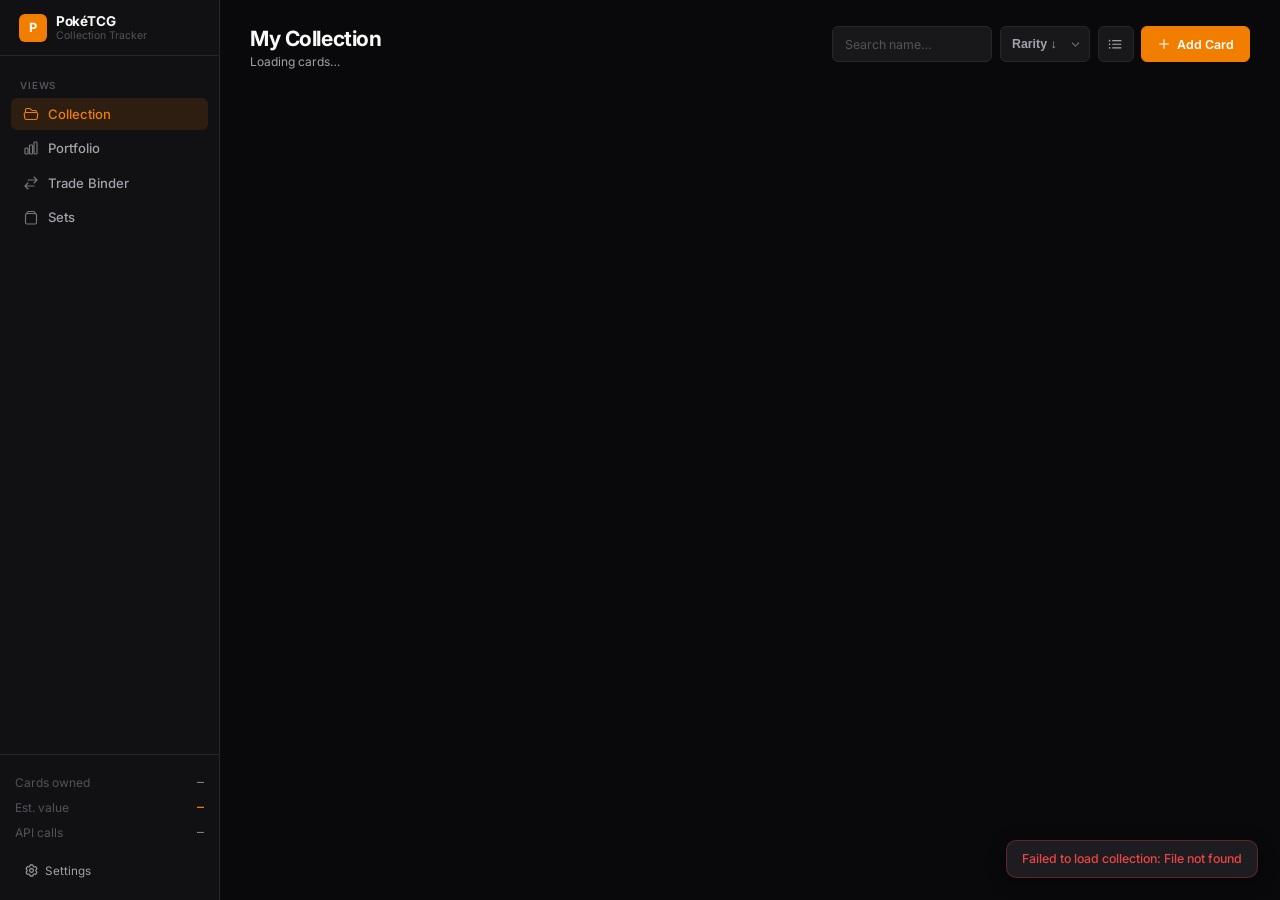
==== commit 46304f00: "feat: live search bar on collection view (Phase 37) Case-insensitive substring match on card name fi" ====
--- a/frontend/index.html
+++ b/frontend/index.html
@@ -4,7 +4,7 @@
   <meta charset="UTF-8" />
   <meta name="viewport" content="width=device-width, initial-scale=1.0" />
   <title>PokéTCG Tracker</title>
-  <link rel="stylesheet" href="css/style.css?v=42" />
+  <link rel="stylesheet" href="css/style.css?v=45" />
   <script src="https://cdn.jsdelivr.net/npm/chart.js@4.4.2/dist/chart.umd.min.js"></script>
 </head>
 <body>
@@ -118,6 +118,7 @@
           <p class="page-subtitle" id="collection-subtitle">Loading cards…</p>
         </div>
         <div class="page-actions">
+          <input type="search" id="collection-search" class="collection-search" placeholder="Search name…" autocomplete="off" aria-label="Search cards by name" />
           <button class="btn btn-secondary btn-icon-only hidden" id="btn-toggle-missing" aria-label="Toggle missing cards" title="Show/Hide missing cards">
             <svg xmlns="http://www.w3.org/2000/svg" fill="none" viewBox="0 0 24 24" stroke-width="1.75" stroke="currentColor"><path stroke-linecap="round" stroke-linejoin="round" d="M2.036 12.322a1.012 1.012 0 0 1 0-.639C3.423 7.51 7.36 4.5 12 4.5c4.638 0 8.573 3.007 9.963 7.178.07.207.07.431 0 .639C20.577 16.49 16.64 19.5 12 19.5c-4.638 0-8.573-3.007-9.963-7.178Z" /><path stroke-linecap="round" stroke-linejoin="round" d="M15 12a3 3 0 1 1-6 0 3 3 0 0 1 6 0Z" /></svg>
           </button>
@@ -905,12 +906,12 @@
   </a>
 </nav>
 
-<script src="js/app.js?v=42"></script>
-<script src="js/onboarding.js?v=42"></script>
-<script src="js/collection.js?v=42"></script>
-<script src="js/search.js?v=42"></script>
-<script src="js/portfolio.js?v=42"></script>
-<script src="js/sets.js?v=42"></script>
-<script src="js/trade-binder.js?v=42"></script>
+<script src="js/app.js?v=44"></script>
+<script src="js/onboarding.js?v=44"></script>
+<script src="js/collection.js?v=45"></script>
+<script src="js/search.js?v=44"></script>
+<script src="js/portfolio.js?v=44"></script>
+<script src="js/sets.js?v=44"></script>
+<script src="js/trade-binder.js?v=44"></script>
 </body>
 </html>
--- a/frontend/css/style.css
+++ b/frontend/css/style.css
@@ -1465,6 +1465,33 @@
 }
 
 /* ── Sort select (grouped collection view) ────────────────────── */
+.collection-search {
+  padding: 0.4rem 0.75rem;
+  background: var(--bg-raised);
+  color: var(--text);
+  border: 1px solid var(--border);
+  border-radius: var(--radius-sm);
+  font-size: 0.825rem;
+  font-family: var(--font);
+  width: 160px;
+  transition: border-color var(--duration) var(--ease),
+              background-color var(--duration) var(--ease);
+}
+.collection-search::placeholder { color: var(--text-subtle); }
+.collection-search:focus {
+  outline: none;
+  border-color: var(--accent);
+  background: var(--bg-elevated);
+}
+.collection-search::-webkit-search-cancel-button { cursor: pointer; }
+.collection-search-empty {
+  grid-column: 1 / -1;
+  padding: 3rem 1rem;
+  text-align: center;
+  color: var(--text-muted);
+  font-size: 0.9rem;
+}
+
 .sort-select {
   padding: 0.4rem 2rem 0.4rem 0.75rem;
   background: var(--bg-raised);
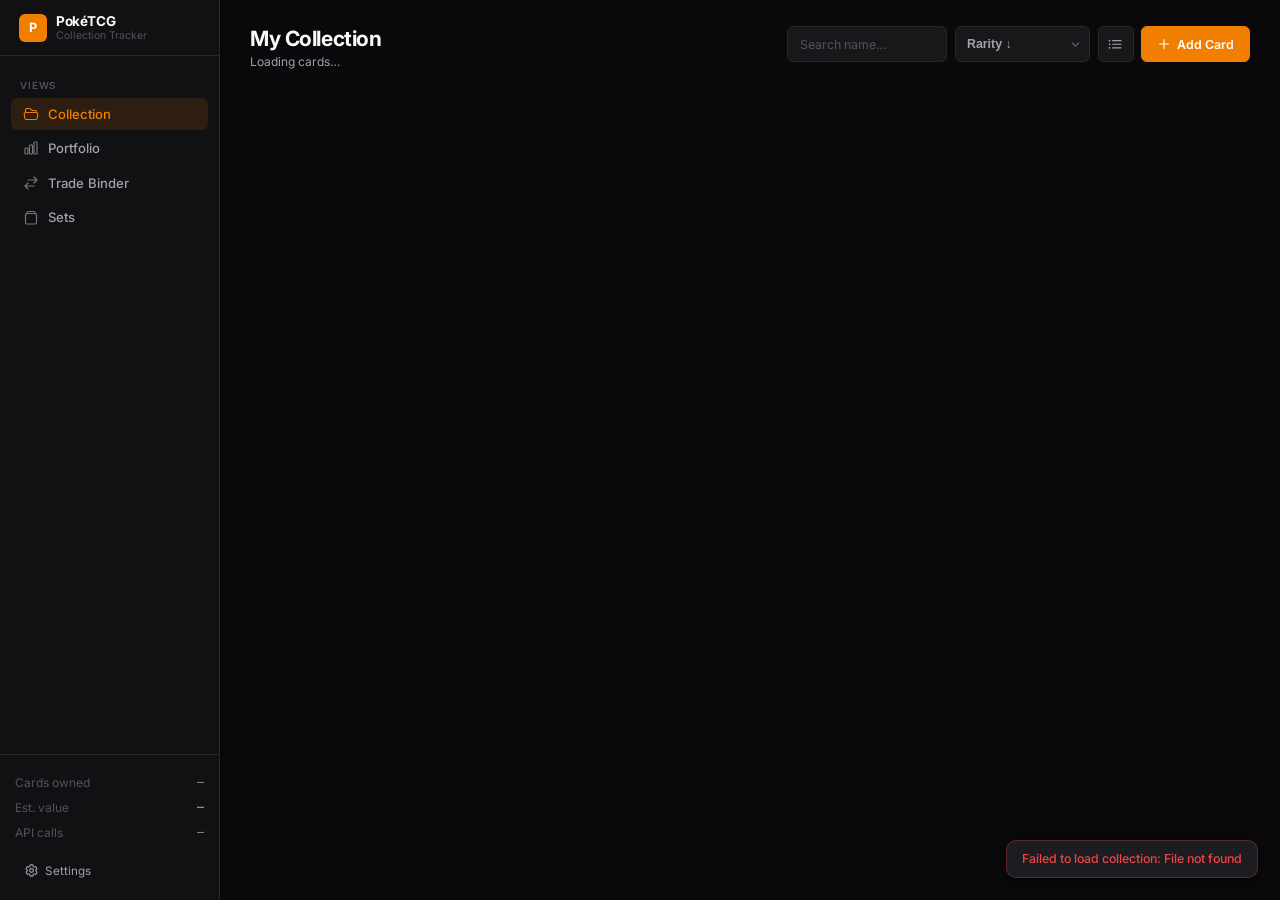
==== commit 6c0c44e6: "feat: sort collection by recently added (Phase 40) Adds "Recently added" and "Oldest added" sort opt" ====
--- a/frontend/index.html
+++ b/frontend/index.html
@@ -4,7 +4,7 @@
   <meta charset="UTF-8" />
   <meta name="viewport" content="width=device-width, initial-scale=1.0" />
   <title>PokéTCG Tracker</title>
-  <link rel="stylesheet" href="css/style.css?v=45" />
+  <link rel="stylesheet" href="css/style.css?v=46" />
   <script src="https://cdn.jsdelivr.net/npm/chart.js@4.4.2/dist/chart.umd.min.js"></script>
 </head>
 <body>
@@ -127,6 +127,8 @@
             <option value="number_desc">№ Desc</option>
             <option value="rarity_asc">Rarity ↑</option>
             <option value="rarity_desc">Rarity ↓</option>
+            <option value="recent_desc">Recently added</option>
+            <option value="recent_asc">Oldest added</option>
           </select>
           <button class="btn btn-secondary btn-icon-only hidden" id="btn-reorder-sets" aria-label="Reorder sets" title="Reorder sets">
             <svg xmlns="http://www.w3.org/2000/svg" fill="none" viewBox="0 0 24 24" stroke-width="1.75" stroke="currentColor"><path stroke-linecap="round" stroke-linejoin="round" d="M3 7.5 7.5 3m0 0L12 7.5M7.5 3v13.5m13.5 0L16.5 21m0 0L12 16.5m4.5 4.5V7.5" /></svg>
@@ -265,6 +267,7 @@
             All Sets
           </button>
           <h2 id="set-detail-title" style="font-size:1rem;font-weight:700"></h2>
+          <span id="set-detail-progress" style="font-size:0.8rem;color:var(--text-subtle);white-space:nowrap"></span>
           <button class="btn btn-secondary btn-sm hidden" id="btn-bulk-missing" style="margin-left:auto">
             <svg xmlns="http://www.w3.org/2000/svg" fill="none" viewBox="0 0 24 24" stroke-width="1.75" stroke="currentColor" style="width:1rem;height:1rem"><path stroke-linecap="round" stroke-linejoin="round" d="M12 4.5v15m7.5-7.5h-15" /></svg>
             Track all missing
@@ -908,10 +911,10 @@
 
 <script src="js/app.js?v=44"></script>
 <script src="js/onboarding.js?v=44"></script>
-<script src="js/collection.js?v=45"></script>
+<script src="js/collection.js?v=49"></script>
 <script src="js/search.js?v=44"></script>
 <script src="js/portfolio.js?v=44"></script>
-<script src="js/sets.js?v=44"></script>
+<script src="js/sets.js?v=45"></script>
 <script src="js/trade-binder.js?v=44"></script>
 </body>
 </html>
--- a/frontend/css/style.css
+++ b/frontend/css/style.css
@@ -805,6 +805,13 @@
   margin-bottom: 0.25rem;
 }
 
+.poster-rarity-row {
+  display: flex;
+  flex-wrap: wrap;
+  gap: 0.2rem;
+  margin-bottom: 0.2rem;
+}
+
 .poster-rarity {
   display: inline-block;
   padding: 0.1rem 0.42rem;
@@ -814,7 +821,21 @@
   color: rgba(255,255,255,0.9);
   background: rgba(255,255,255,0.15);
   border: 1px solid rgba(255,255,255,0.25);
-  margin-bottom: 0.2rem;
+  max-width: 100%;
+  overflow: hidden;
+  text-overflow: ellipsis;
+  white-space: nowrap;
+}
+
+.poster-variant {
+  display: inline-block;
+  padding: 0.1rem 0.42rem;
+  border-radius: 100px;
+  font-size: 0.58rem;
+  font-weight: 600;
+  color: rgba(255,255,255,0.9);
+  background: rgba(99,179,237,0.2);
+  border: 1px solid rgba(99,179,237,0.4);
   max-width: 100%;
   overflow: hidden;
   text-overflow: ellipsis;
